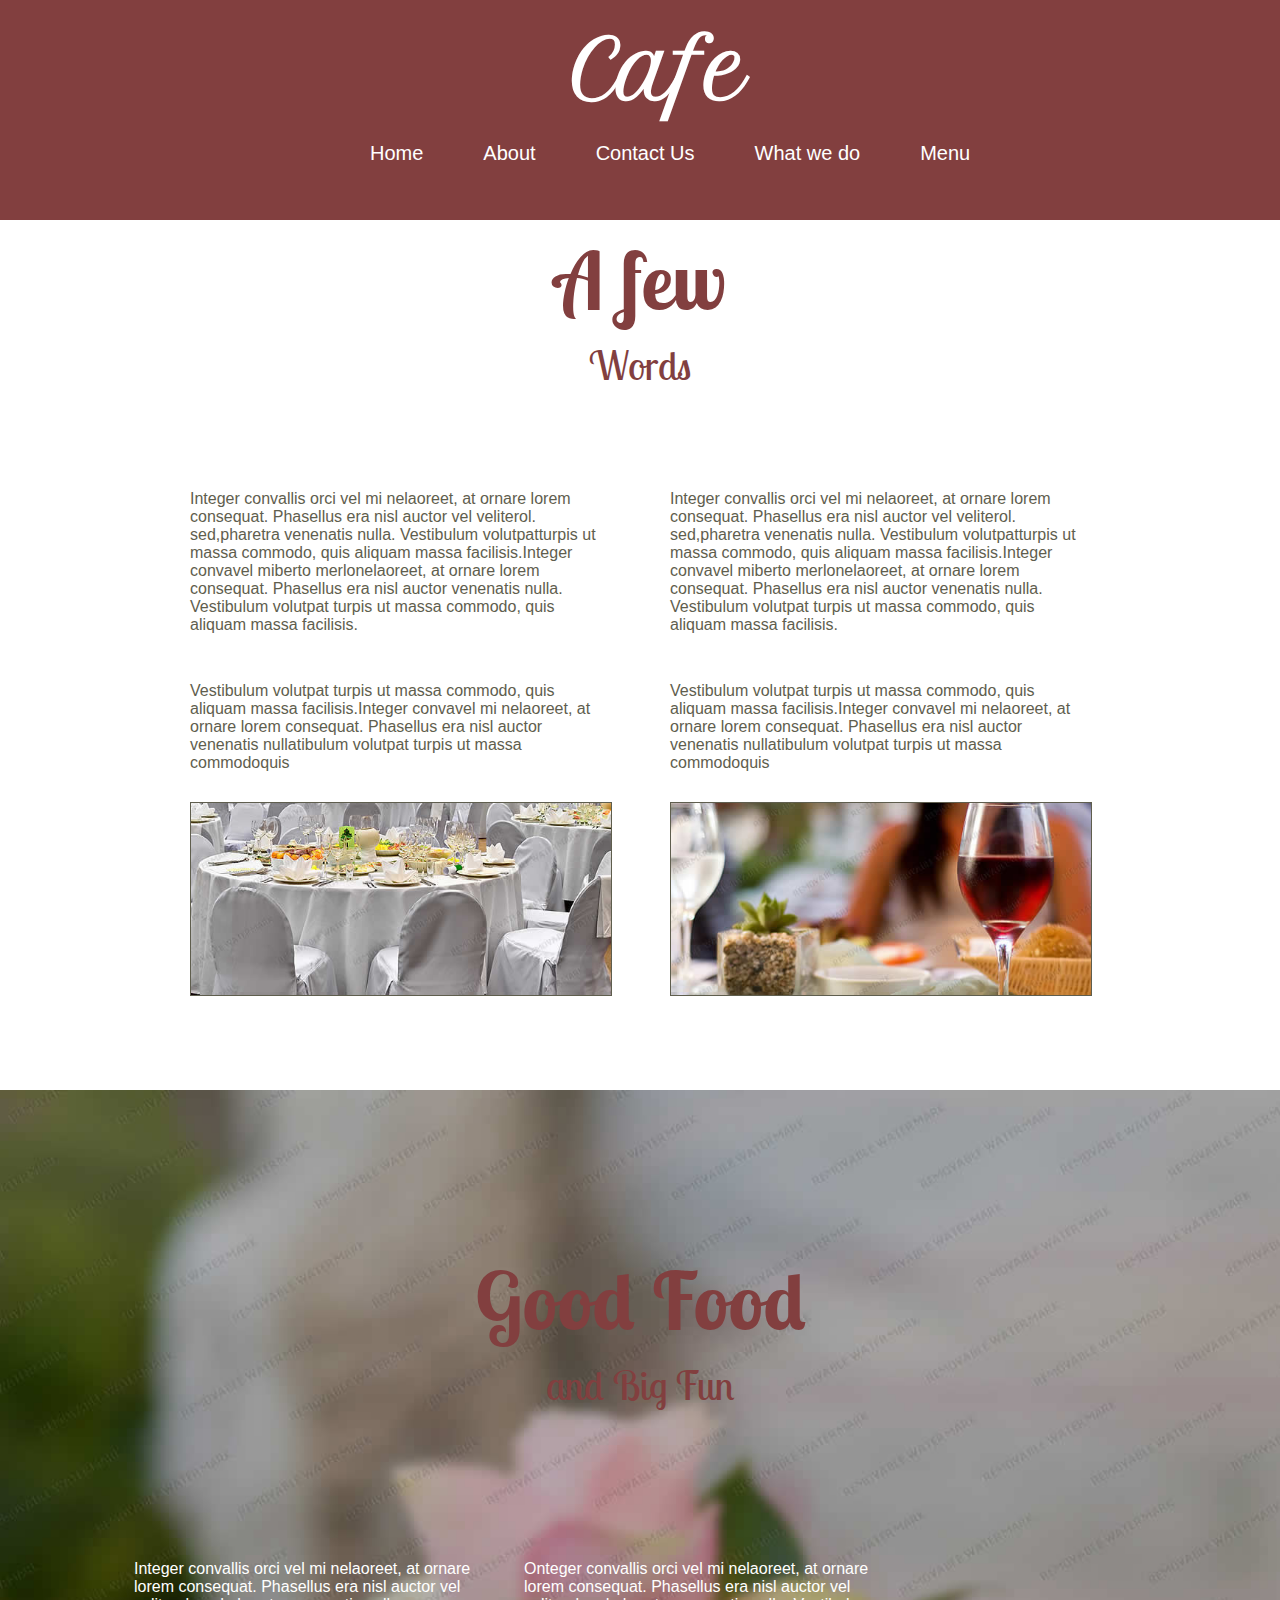
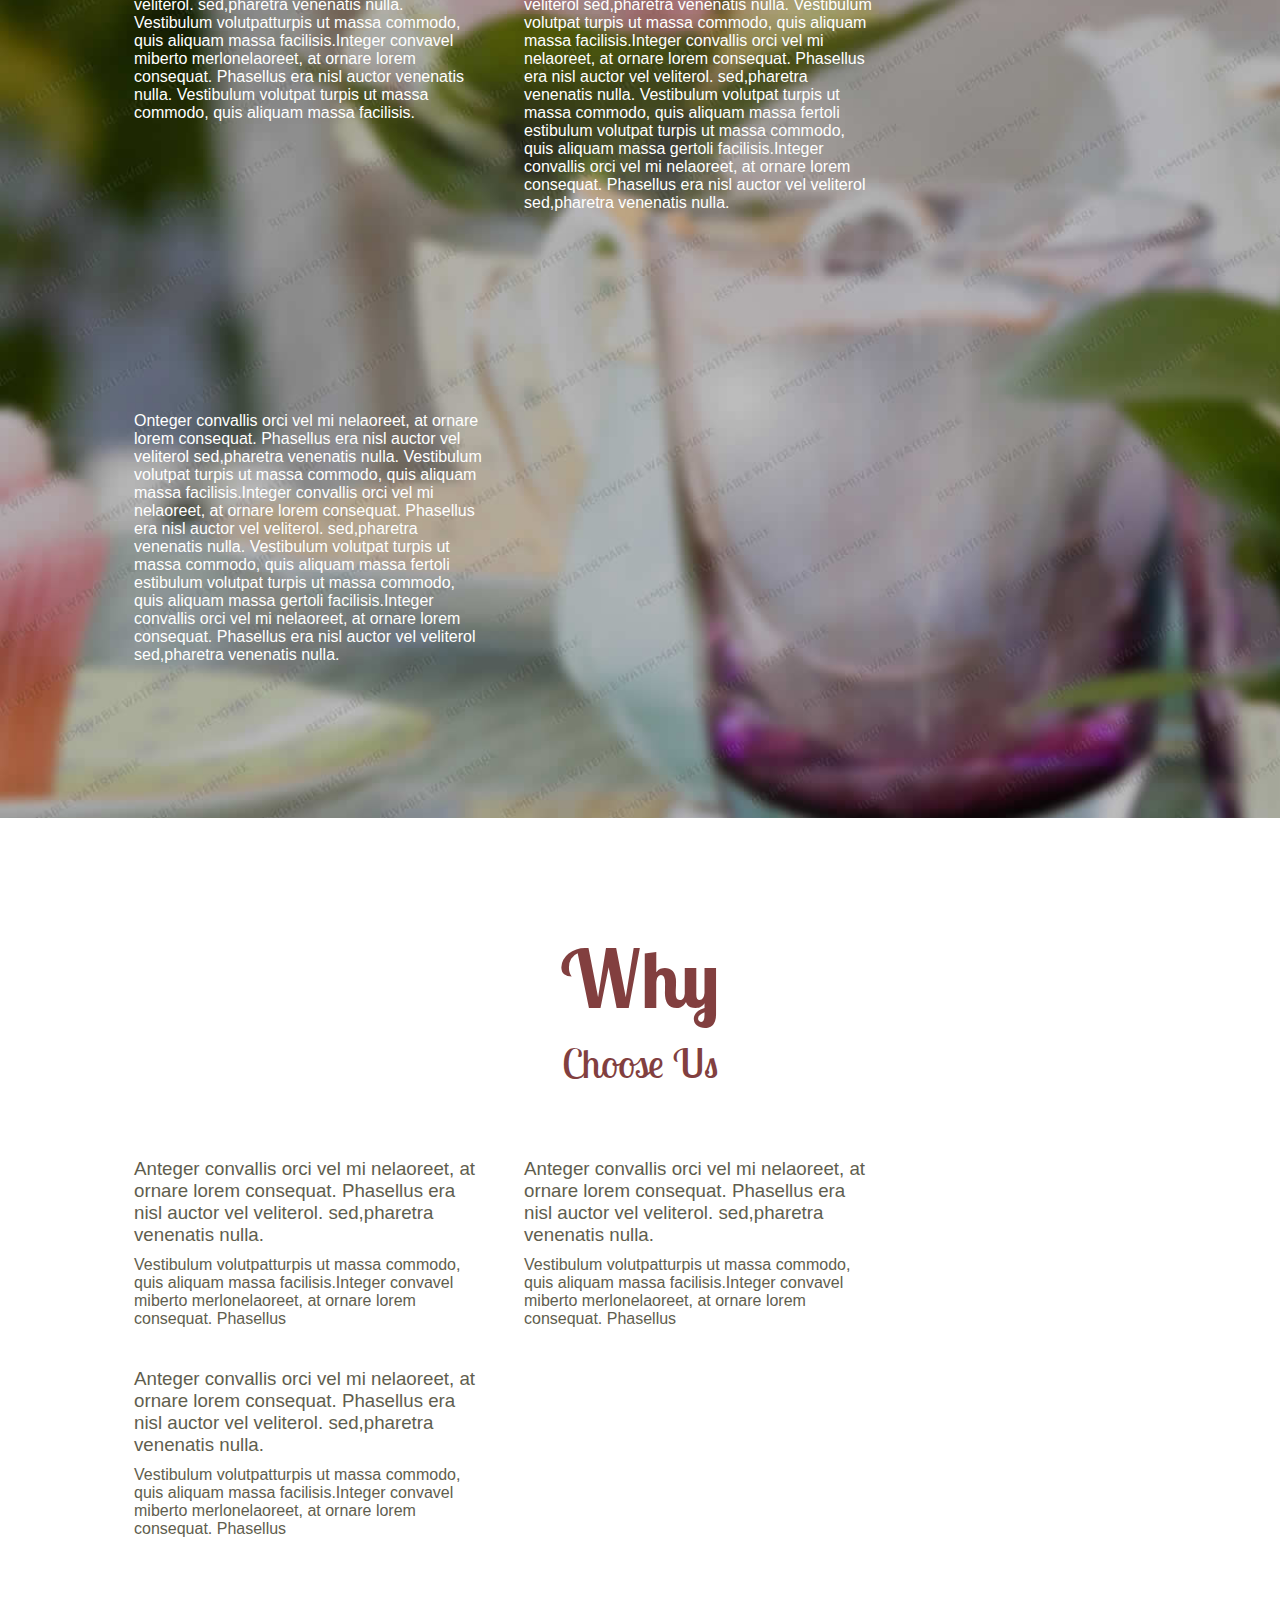
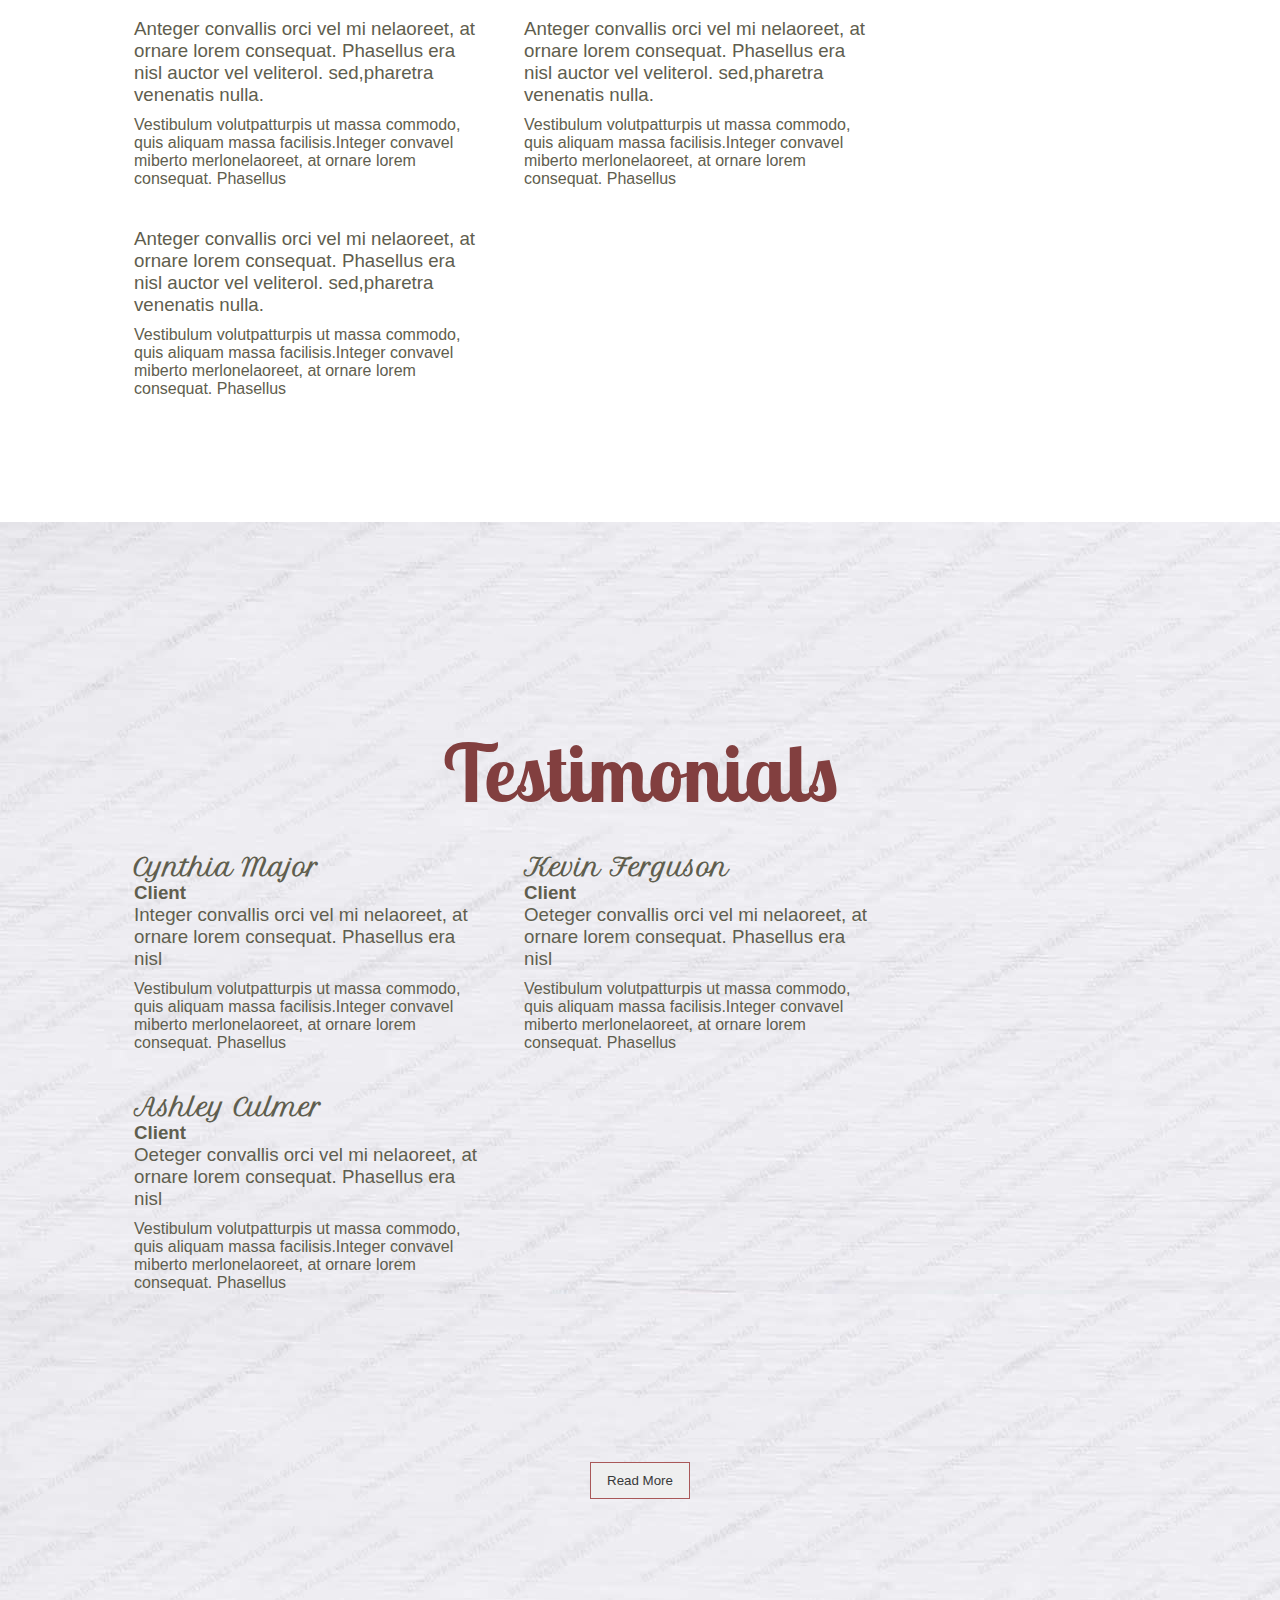
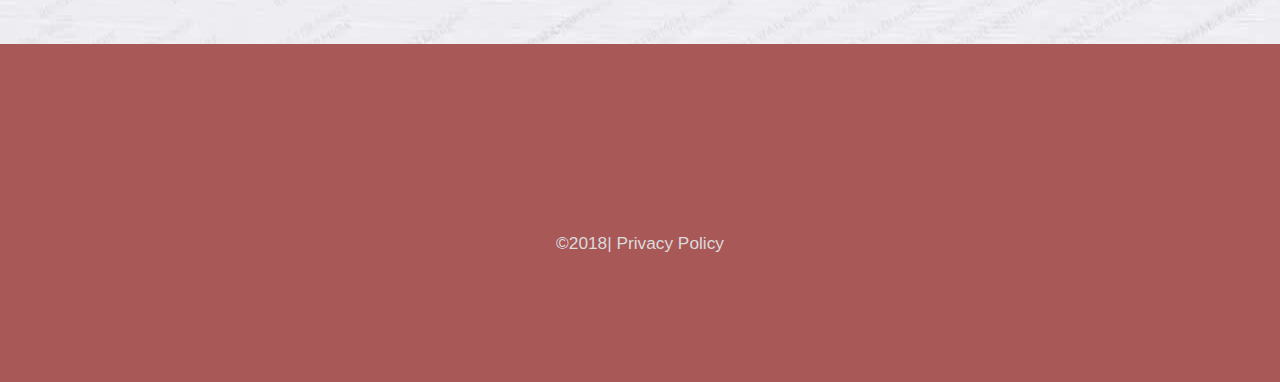
==== about.html @ cafb9627 "first commit" ====
<!DOCTYPE html>
			<html>
			<head>
				<title>About</title>
				<meta name="viewport" content="width=device-width, initial-scale-1.0">
				<link rel="stylesheet" type="text/css" href="style.css">
				<link rel="stylesheet" type="text/css" href="assets/css/about_style.css">
				<link href="https://fonts.googleapis.com/css?family=Lobster+Two" rel="stylesheet">
				<link href="https://fonts.googleapis.com/css?family=Petit+Formal+Script" rel="stylesheet">
				<link rel="stylesheet" href="https://use.fontawesome.com/releases/v5.0.12/css/all.css" integrity="sha384-G0fIWCsCzJIMAVNQPfjH08cyYaUtMwjJwqiRKxxE/rx96Uroj1BtIQ6MLJuheaO9" crossorigin="anonymous">
			</head>
			<body>
				<!-- Add header -->
	<header id="top_header">

		<div id="nav_position">
			<h1 id="logo">Cafe</h1>

	<!-- This nav bar displays when screen is 600px of less -->
	<div class="dropdown">
		<button class="dropbtn"> Menu </button>
		<div class="dropdown-content">
			<a href="index.html">Home</a>
			<a href="about.html">About</a>
			<a href="contact.html#">Contact Us</a>
		</div>
	</div>

	

	<!-- use nav bar when screen is at 900px and larger -->
				<div class="nav_menu">
					<div class="link_container">
					<a href="index.html">Home</a>
					<a href="about.html">About</a>
					<a href="contact.html#">Contact Us</a>
					<a href="what.html#">What we do</a>
					<a href="menu.html#">Menu</a>
					
					</div>
				</div>
			

		</div>

	


			
				
			</header>
				


	<section id="section">

		


			<div class="inner">

				<div id="content_1">

			<header class="header_style">
				<h1> <span>A few</span></h1> <h1>Words</h1>
			</header>

		<div class="card few_words">

			<p>Integer convallis orci vel mi nelaoreet, at ornare lorem consequat. Phasellus era nisl auctor vel veliterol. sed,pharetra venenatis nulla. Vestibulum volutpatturpis ut massa commodo, quis aliquam massa facilisis.Integer convavel miberto merlonelaoreet, at ornare lorem consequat. Phasellus era nisl auctor venenatis nulla. Vestibulum volutpat turpis ut massa commodo, quis aliquam massa facilisis.</p>
			<br>

			<p>Vestibulum volutpat turpis ut massa commodo, quis aliquam massa facilisis.Integer convavel mi nelaoreet, at ornare lorem consequat. Phasellus era nisl auctor venenatis nullatibulum volutpat turpis ut massa commodoquis</p>

			<img src="images/page-2_img01.jpg" class="img_about">
				

			</div>




			<div class="card few_words">
			<p>Integer convallis orci vel mi nelaoreet, at ornare lorem consequat. Phasellus era nisl auctor vel veliterol. sed,pharetra venenatis nulla. Vestibulum volutpatturpis ut massa commodo, quis aliquam massa facilisis.Integer convavel miberto merlonelaoreet, at ornare lorem consequat. Phasellus era nisl auctor venenatis nulla. Vestibulum volutpat turpis ut massa commodo, quis aliquam massa facilisis.</p>
			<br>
			<p>Vestibulum volutpat turpis ut massa commodo, quis aliquam massa facilisis.Integer convavel mi nelaoreet, at ornare lorem consequat. Phasellus era nisl auctor venenatis nullatibulum volutpat turpis ut massa commodoquis</p>

			<img src="images/page-2_img02.jpg" class="img_about">


			</div>
					


				</div>

			
					

			
				



			</div>





			</div>




		</section>


		<section id="section2">

			<div class="inner">

				<div class="good_food">




			 <header class="header_style">
				<h1> <span>Good Food</span></h1> <h1>and Big Fun</h1>
			</header>

			<div class="row">

				<div class="column">
					<p class="good_food_para">Integer convallis orci vel mi nelaoreet, at ornare lorem consequat. Phasellus era nisl auctor vel veliterol. sed,pharetra venenatis nulla. Vestibulum volutpatturpis ut massa commodo, quis aliquam massa facilisis.Integer convavel miberto merlonelaoreet, at ornare lorem consequat. Phasellus era nisl auctor venenatis nulla. Vestibulum volutpat turpis ut massa commodo, quis aliquam massa facilisis.</p>
				</div>

				<div class="column">
					<p class="good_food_para">Onteger convallis orci vel mi nelaoreet, at ornare lorem consequat. Phasellus era nisl auctor vel veliterol sed,pharetra venenatis nulla. Vestibulum volutpat turpis ut massa commodo, quis aliquam massa facilisis.Integer convallis orci vel mi nelaoreet, at ornare lorem consequat. Phasellus era nisl auctor vel veliterol. sed,pharetra venenatis nulla.

					Vestibulum volutpat turpis ut massa commodo, quis aliquam massa fertoli estibulum volutpat turpis ut massa commodo, quis aliquam massa gertoli facilisis.Integer convallis orci vel mi nelaoreet, at ornare lorem consequat. Phasellus era nisl auctor vel veliterol sed,pharetra venenatis nulla.</p>


				</div>


				<div class="column">
					<p class="good_food_para">Onteger convallis orci vel mi nelaoreet, at ornare lorem consequat. Phasellus era nisl auctor vel veliterol sed,pharetra venenatis nulla. Vestibulum volutpat turpis ut massa commodo, quis aliquam massa facilisis.Integer convallis orci vel mi nelaoreet, at ornare lorem consequat. Phasellus era nisl auctor vel veliterol. sed,pharetra venenatis nulla.

					Vestibulum volutpat turpis ut massa commodo, quis aliquam massa fertoli estibulum volutpat turpis ut massa commodo, quis aliquam massa gertoli facilisis.Integer convallis orci vel mi nelaoreet, at ornare lorem consequat. Phasellus era nisl auctor vel veliterol sed,pharetra venenatis nulla.</p>


				</div>

			</div>
			 </div>
			 	</div>
		</section>






		<section id="section3">

			<div class="inner">

				<div id="why_us">
			<header class="header_style" id="special">
				<h1> <span>Why</span></h1><h1>Choose Us</h1>
			</header>

			<div class="row">
					<div class="column">

							<h3 class="upper">Anteger convallis orci vel mi nelaoreet, at ornare lorem consequat. Phasellus era nisl auctor vel veliterol. sed,pharetra venenatis nulla.</h3>

							<p class="lower">Vestibulum volutpatturpis ut massa commodo, quis aliquam massa facilisis.Integer convavel miberto merlonelaoreet, at ornare lorem consequat. Phasellus</p>
					</div>

					<div class="column">

							<h3 class="upper">Anteger convallis orci vel mi nelaoreet, at ornare lorem consequat. Phasellus era nisl auctor vel veliterol. sed,pharetra venenatis nulla.</h3>

							<p class="lower">Vestibulum volutpatturpis ut massa commodo, quis aliquam massa facilisis.Integer convavel miberto merlonelaoreet, at ornare lorem consequat. Phasellus</p>
					</div>

					<div class="column">

							<h3 class="upper">Anteger convallis orci vel mi nelaoreet, at ornare lorem consequat. Phasellus era nisl auctor vel veliterol. sed,pharetra venenatis nulla.</h3>

							<p class="lower">Vestibulum volutpatturpis ut massa commodo, quis aliquam massa facilisis.Integer convavel miberto merlonelaoreet, at ornare lorem consequat. Phasellus</p>
					</div>


				<div class="row">
					<div class="column">

							<h3 class="upper">Anteger convallis orci vel mi nelaoreet, at ornare lorem consequat. Phasellus era nisl auctor vel veliterol. sed,pharetra venenatis nulla.</h3>

							<p class="lower">Vestibulum volutpatturpis ut massa commodo, quis aliquam massa facilisis.Integer convavel miberto merlonelaoreet, at ornare lorem consequat. Phasellus</p>
					</div>

					<div class="column">

							<h3 class="upper">Anteger convallis orci vel mi nelaoreet, at ornare lorem consequat. Phasellus era nisl auctor vel veliterol. sed,pharetra venenatis nulla.</h3>

							<p class="lower">Vestibulum volutpatturpis ut massa commodo, quis aliquam massa facilisis.Integer convavel miberto merlonelaoreet, at ornare lorem consequat. Phasellus</p>
					</div>


					<div class="column">

							<h3 class="upper">Anteger convallis orci vel mi nelaoreet, at ornare lorem consequat. Phasellus era nisl auctor vel veliterol. sed,pharetra venenatis nulla.</h3>

							<p class="lower">Vestibulum volutpatturpis ut massa commodo, quis aliquam massa facilisis.Integer convavel miberto merlonelaoreet, at ornare lorem consequat. Phasellus</p>
					</div>
					</div>

					

					



			</div>
					


			</div>
				


			</div>

			
			

		</section>


		<section id="section4">

			<div class="inner">
				

					

			<div class="row">

				<div class="Testimonials">
					<header class="header_style">
				<h1> <span>Testimonials</span></h1>
			</header>

				<div class="column">

					<header>
							<h2 class="customer_name">Cynthia Major</h2>
							<h3 class="client">Client</h3>
						</header>

							<h3 class="upper">Integer convallis orci vel mi nelaoreet, at ornare lorem consequat. Phasellus era nisl</h3>

							<p class="lower">Vestibulum volutpatturpis ut massa commodo, quis aliquam massa facilisis.Integer convavel miberto merlonelaoreet, at ornare lorem consequat. Phasellus</p>
					</div>

					<div class="column">

						<header>
							<h2 class="customer_name">Kevin Ferguson</h2>
							<h3 class="client">Client</h3>
						</header>

						<h3 class="upper">Oeteger convallis orci vel mi nelaoreet, at ornare lorem consequat. Phasellus era nisl</h3>
							

							<p class="lower">Vestibulum volutpatturpis ut massa commodo, quis aliquam massa facilisis.Integer convavel miberto merlonelaoreet, at ornare lorem consequat. Phasellus</p>
					</div>


					<div class="column">

						<header>
							<h2 class="customer_name">Ashley Culmer</h2>
							<h3 class="client">Client</h3>
						</header>

						<h3 class="upper">Oeteger convallis orci vel mi nelaoreet, at ornare lorem consequat. Phasellus era nisl</h3>
							

							<p class="lower">Vestibulum volutpatturpis ut massa commodo, quis aliquam massa facilisis.Integer convavel miberto merlonelaoreet, at ornare lorem consequat. Phasellus</p>
					</div>


					
					


			</div>







				</div>




				<button>Read More</button>

			</div>
				
				



		</section>



<footer id="footer">
<div id="social_media">
	<ul>
		<li><i class="fab fa-twitter"></i></li>
		<li><i class="fab fa-facebook-f"></i></li>
		<li><i class="fab fa-instagram"></i></li>
	</ul>
</div>




<div id="copywright">
		<p> &copy;2018| Privacy Policy</p>
</div>



</footer>
				



			</body>
			</html>
---- style.css ----
/*NOTE THIS WEBSITE WAS DESIGNED FOR "MOBILE FIRST"*/



/*WEBSITE IS AT FULL WIDTH*/
body{
	margin:0;
}

#showcase_slider{
	min-height: 450px;
	text-align: center;
	background-image: url('images/slide01.jpg');
	background-position:center;
	background-size: cover;
}
#showcase-slider .bg-img{
	/*position: absolute;*/
	/*background-image: url('images/slide01.jpg');
	background-position:center;
	background-repeat: no-repeat;
	background-size: cover;
	width:100%;
	height:450px;
	z-index:-1;
	opacity: 0.4;*/
}


.showcase-header{
	padding-bottom: 0;
}

.showcase-header h1{
	color:white;
	font-size: 9em;
	/*margin-top:100px;*/
	z-index: 0;
}

/*Navigation bar*/
.navbar{
	display: none;
overflow: hidden;
background-color: #333;
position:fixed;
top:0;
width:100%;
}

.navbar a{
float:left;
display:block;
padding:12px 30px;
color:white;
text-decoration: none;
font-family: Arial, Helvetica, sans-serif;
}

.navbar a:hover{
color:black;
background-color: white;
}

.link_container{
	margin:0 auto;
	width:80%;
	text-align:center;
	padding: 0 25%;
	/*I am not sure why the padding above works but it does :/*/
}


		 /*The container <div> - needed to position the dropdown content*/
		 .dropdown{
		 	position:relative;
		 	display:inline-block;
		 	/*width:100%;*/
		 }
		 .dropbtn{
		 	background-color: #4CAF50
		 	color:white;
		 	width:160px;
		 	padding:16px;
		 	font-size: 16px;
		 	border:none;
		 	border-radius: 5px;
		 	/*width:75%;*/
		 	position:relative;
		 }
		

		 /*Dropwdown Content (Hidden by Default)*/
		 .dropdown-content{
		 	display: none;
		 	position: absolute;
		 	background-color: #f1f1f1;
		 	min-width: 160px;
		 	/*width:50%;*/
		 	box-shadow: 0px 8px 16px 0px rgba(0,0,0,0.2);
		 	z-index: 1;
		 }
		 /*Links inside the dropdown*/
		 .dropdown-content a{
		 	color:black;
		 	padding: 12px 16px;
		 	text-decoration:none;
		 	display:block;
		 	border-radius: 5px;
		 }

		 /*Change color of dropdown links on hover*/
		 .dropdown-content a:hover {
		 	background-color: #ddd;
		 	border-radius: 5px;
		 }
		 /*Shown the dropdown menu on hover*/
		 .dropdown:hover .dropdown-content{
		 	display:block;
		 	border-radius: 5px;
		 }

		 /*Change the background color of the dropdown button wehn the content is shown*/
		 .dropdown:hover .dropbtn{
		 	background-color: #333;
		 	color:white;
		 }

		 .dropbtn:hover{
		 	border-radius: 5px;
		 }
		 .nav_menu{
		 	/*display: none;*/
		 }









#content{
	font-family: Arial, Helvetica, sans-serif;
	color:#5f5e4e;
}


.inner{
	margin:0 auto;
	width:80%;
	text-align: center;
}

.card{
	width: 420px;
	/*height:auto;*/
}

.card p {
	width:100%;
	text-align: center;
	color:#5f5e4e;
}

.card img{
	width:100%;
	border: 1px solid #5f5e4e;
	padding:0;
}

.page_breaker hr {
	font-family: Arial, Helvetica, sans-serif;

}

.card-content{
	padding:30px;
}



.header_style{
	text-align: center;
	font-family: 'Lobster Two', cursive;
	padding-top: 100px;

}
.header_style span,h1{
	color:#823f3f;
	/*padding:5;*/
}

.header_style span{
	font-weight: 700;
	font-size: 80px;
	padding-top: 30px;
	padding-bottom: 30px;
}

.header_style h1{
	font-size: 40px;
	font-weight: 150;

}

.para1{
	font-family: Arial, Helvetica, sans-serif;
}
.images{
	display: inline-block;
    /*padding-left: 17.333px;*/
    /*padding-top: 17.333px;*/
    width: 300px; 
    height:200px;
    margin:0;
}
div.gallery img {
    float: left;
    width: 100%;
    height: 100%;
    margin: 0;
}
.gallery{
	margin: 0;
}




#experience{
	margin:0;
	text-align: center;
	background-color: red;
	background: url('images/parallax01.jpg');
	/*background-position: center;*/
	background-size: cover;
	height: 641px;
	/*width: 100%;*/
}
#experience, h1 ,p{
	margin:0;
}
#experience ,span, h1{
	/*padding: 10px;*/
}
#experience p{
	padding-left: 90px;
	padding-right: 90px;
	padding-top: 50px;
}
.special{
	color:white;
}
.link ,a{
	padding-top: 20px;
	text-decoration: none;
	font-size: 20px;
	color:#5f5e4e;
}
.link:hover{
	text-decoration: underline;
}





#staff{
	/*text-align: left;*/
	background-color: #a95858;
	color:white;
}

#staff p{
	color:white;
	padding-bottom: 80px;
	text-align: left;
}

.staff{
	text-align: left;
}

.header_style ,.stff{
	color: white;
}
.name{
	font-family: 'Lobster Two', cursive;
	font-size: 25px;
}





/*Reservations*/

#reservation h3{
	font-weight: 100;
	margin:0;
}

.address{
	padding: 10px;
	margin:30px;
}

.info{
	padding-top: 40px;
	font-size: 15px;
}


#phone{
	font-weight: 100;
	font-size: 50px;
	padding-bottom: 20px;
	margin-bottom: 20px;
	color:#5f5e4e;
}








/*Footer at the bottom of page*/
#footer{
	/*bottom:0;*/
	margin-top: -5px;
	height:200px;
	/*width:100%;*/
	background:#a95858;
	text-align: center;
	padding-top:69px;
	padding-bottom: 69px;
}

#social_media{
	/*display: block;*/
	margin: 40px 20px;
	/*float: left;*/
}
 ul{
 	/*padding-left: 100px;*/
 	/*width:100%;*/
 	/*margin: 0px auto;*/
	/*float:center;*/
	height:20px;
}

ul{
	/*text-align: center;*/
	/*float:left;*/
	list-style: none;
	display:inline-block;
	
}

li{
	display: inline;
}

i{
	font-size: 40px;
	margin:10px;
	color:#dbdbdb;
}

i:hover{
	color:white;
}



#copywright{
	margin: 40px 20px;
	font-size: 1.08em;
	color:#dbdbdb;
}

/*WEBSITE IS AT A MIN WIDTH OF 800PX*/
@media(min-width: 800px){
	*{
		margin:0;
	}

	.navbar{
		/*display:none;*/
		/*This is temporary. Use Jquery to make a responsive nav bar*/
	}
	#welcome_cnt{
		display: inline-block;
	}
	.welcome{
		float:left;
		margin:40px;
	}
	#employee_info{
		display:inline-block;
	}
	.employee{
		float:left;
		margin:20px;
		width:350px;
	}
	.employee img{
		width:300px;
		height:300px;
		margin: 0;
	}
	.name{
		margin:0;
	}
	.employee h3{
		margin:0;
	}

	


}


@media(min-width:899px){
	.dropdown{
		display: none;
	}
}

@media(min-width: 900px){
	body{
		/*background-color: red;*/
	}
	.welcome{
		float:center;
		margin:40px;
	}

.inner{
	margin:0 auto;
	width:90%;
	text-align: center;
}

#showcase_slider{
	min-height: 700px;
	text-align: center;
	background-image: url('images/slide01.jpg');
	background-position:center;
	background-size: cover;

}

.showcase-header{
	padding-top: 100px;
	padding-bottom: 0;
	font-size: 1.90em;
}

.navbar{
		display: inline-block;
	}


}
---- assets/css/about_style.css ----
body{
	margin:0;
	padding:0;
	font-family: Arial, Helvetica, sans-serif;
}

#top_header{
	min-height: 200px;
	position: fixed;
	width:100%;
	top:0;
}

#logo{
	color:white;
	font-size: 5em;
	font-family: 'Petit Formal Script', cursive;
	font-weight: 500px;
}

/*Nav bar*/

 /*Dropdown Button*/

		 .dropbtn{
		 	background-color: #4CAF50
		 	color:white;
		 	padding:16px;
		 	font-size: 16px;
		 	border:none;
		 	border-radius: 5px;
		 	width:75%;
		 	position:relative;
		 }


		 /*The container <div> - needed to position the dropdown content*/

		 .dropdown{
		 	position:relative;
		 	display:inline-block;
		 	width:25%;
		 }

		 /*Dropwdown Content (Hidden by Default)*/

		 .dropdown-content{
		 	display: none;
		 	position: absolute;
		 	background-color: #f1f1f1;
		 	min-width: 160px;
		 	/*width:50%;*/
		 	box-shadow: 0px 8px 16px 0px rgba(0,0,0,0.2);
		 	z-index: 1;
		 }
		 /*Links inside the dropdown*/

		 .dropdown-content a{
		 	color:black;
		 	padding: 12px 16px;
		 	text-decoration:none;
		 	display:block;
		 }

		 /*Change color of dropdown links on hover*/

		 .dropdown-content a:hover {
		 	background-color: #ddd;
		 }


		 /*Shown the dropdown menu on hover*/
		 .dropdown:hover .dropdown-content{
		 	display:block;
		 }

		 /*Change the background color of the dropdown button wehn the content is shown*/

		 .dropdown:hover .dropbtn{
		 	background-color: #333;
		 	color:white;
		 }


		 .nav_menu{
		 	display: none;
		 }



header h1{
	margin-top: 10px;
	margin-bottom: 10px;
}

.few_words p{
	text-align:left;
	font-size:1.0em;
	margin-bottom: 30px;
}

.few_words{
	float: center;
	padding: 10px;
	margin:5px;

}

.img_about{
	border:0;
}

#top_header{
	background-color: #823f3f;
	padding:10px 20px;
	text-align: center;
}


#section{
	margin-top: 120px;
}

#section2{
	/*padding:20px 5px;*/
	text-align:center;
	background-image: url("../../images/parallax02.jpg");
	background-size: cover;
	height:1100px;
	width:100%;
	/*background-color: blue;*/
	margin-top:150px;
	margin-bottom: 0
}

.good_food{
	margin:0;
	padding:20px 5px;
	/*background-image: url('images/parallax02.jpg');*/
	/*background-color: red;*/
	height:100%;
	/*width:100%;*/

}

.good_food_para{
	color:white;
}

.row{
	margin-top:40px;
}

/*.row{
	display:inline-block;
	float:center;
	height:60%;
	margin-top: 50px;
}

.column{
	width:300px;
	text-align: left;
	font-size:.9em;
	float:left;
	padding: 4px 2%;
}

.column p{
	color:white;
	text-align: left;
	float:center;
}*/

.column{
	margin: 40px;
	text-align: left;
}



/*Section3*/
#section3{
	height:1500px;
}

#special{
	padding-top:0;
}

#why_us{
	height:100%;
	color:#5f5e4e;
	font-size: 1em;
	text-align: left;
	color:#5f5e4e;
}

h3.upper{
	color:#5f5e4e;
	font-weight:500;
}

p.lower{
	color:#5f5e4e;
	margin-top: 10px;
}


/*Section4*/
#section4{
	background-image: url("../../images/parallax03.jpg");
	height:1300px;
}


.customer_name{
	color:#5F5E4E;
	font-family: 'Petit Formal Script', cursive;
}

.client{
	color:#5F5E4E;
}



button{
	margin: 10px 5px;
	background-color: none;
	padding: 10px 16px;
	border: 1px solid #a95858;
	color:#38393a;
}

button:hover{
	color:white;
	background-color: #a95858;
}







/* Extra small devices (phones, 600px and down) */
@media only screen and (max-width: 600px) {...} 



/* Small devices (portrait tablets and large phones, 600px and up) */
@media only screen and (min-width: 600px) {
	#content_1{
		display:inline-block;
	}
	.few_words{
		float:left;
	}

	.row{
		display:inline-block;
	}

	.column{
		float:left;
		margin:5px 20px;
		width:400px;
		text-align: left;
	}


} 

/* Medium devices (landscape tablets, 768px and up) */
@media only screen and (min-width: 760px) {

	#content_1{
		display:inline-block;
	}
	.few_words{
		float:left;
		margin: 80px 20px;
	}

	.row{
		display:inline-block;
	}

	.column{
		float:left;
		margin:20px 10px;
		width:400px;
		text-align: left;
	}

	body{
		/*display: none;*/
	}


		.good_food{
			padding:50px;
		}

		#why_us{
			padding:50px;

		}

		.Testimonials{
			padding:50px;
		}

	#section2{
		height:auto;
		margin:auto;
	}
	#section3{
		height:auto;
		margin:auto;
	}

	#section4{
		height:auto;
		margin:auto;
	}


}


/*Dropdown Nav bar is hidden*/
@media only screen and (min-width: 930px) {
	.dropdown{
		display:none;
	}

	/*Display traditional nav bar*/

	.nav_menu{
		display: inline-block;
	}

.nav_menu{
overflow: hidden;
background-color: #823f3f;
bottom:0;
width:100%;
/*margin-top: 80px;*/
}

.nav_menu a{
float:left;
display:block;
padding:12px 30px;
color:white;
text-decoration: none;
font-family: Arial, Helvetica, sans-serif;
}

.nav_menu a:hover{
color:#333;
/*background-color: white;*/
}

.link_container{
	margin:0 auto;
	width:80%;
	text-align:center;
	padding: 0 25%;
	/*I am not sure why the padding above works but it does :/*/
}
} 



/* Large devices (laptops/desktops, 992px and up) */
@media only screen and (min-width: 992px) {...} 

/* Extra large devices (large laptops and desktops, 1200px and up) */
@media only screen and (min-width: 1200px) {

	#content_1{
		display:inline-block;
	}
	.few_words{
		float:left;
	}

	.row{
		display:inline-block;
	}

	.column{
		float:left;
		margin:20px 20px;
		width: 350px;
		text-align:left;
	}

	body{
		/*display: none;*/
	}


		.good_food{
			padding:50px;
		}

		.good_food_para{
			margin: 80px 0;
		}

		#why_us{
			padding:100px 50px;

		}

		.Testimonials{
			padding:50px;
		}

	#section2{
		height:auto;
		margin:auto;
	}
	#section3{
		height:auto;
		margin:auto;
	}

	#section4{
		height:auto;
		margin:auto;
	}

button{
	margin: 150px 0;
}

.Testimonial h1{
	margin: 30px 0;
}


}
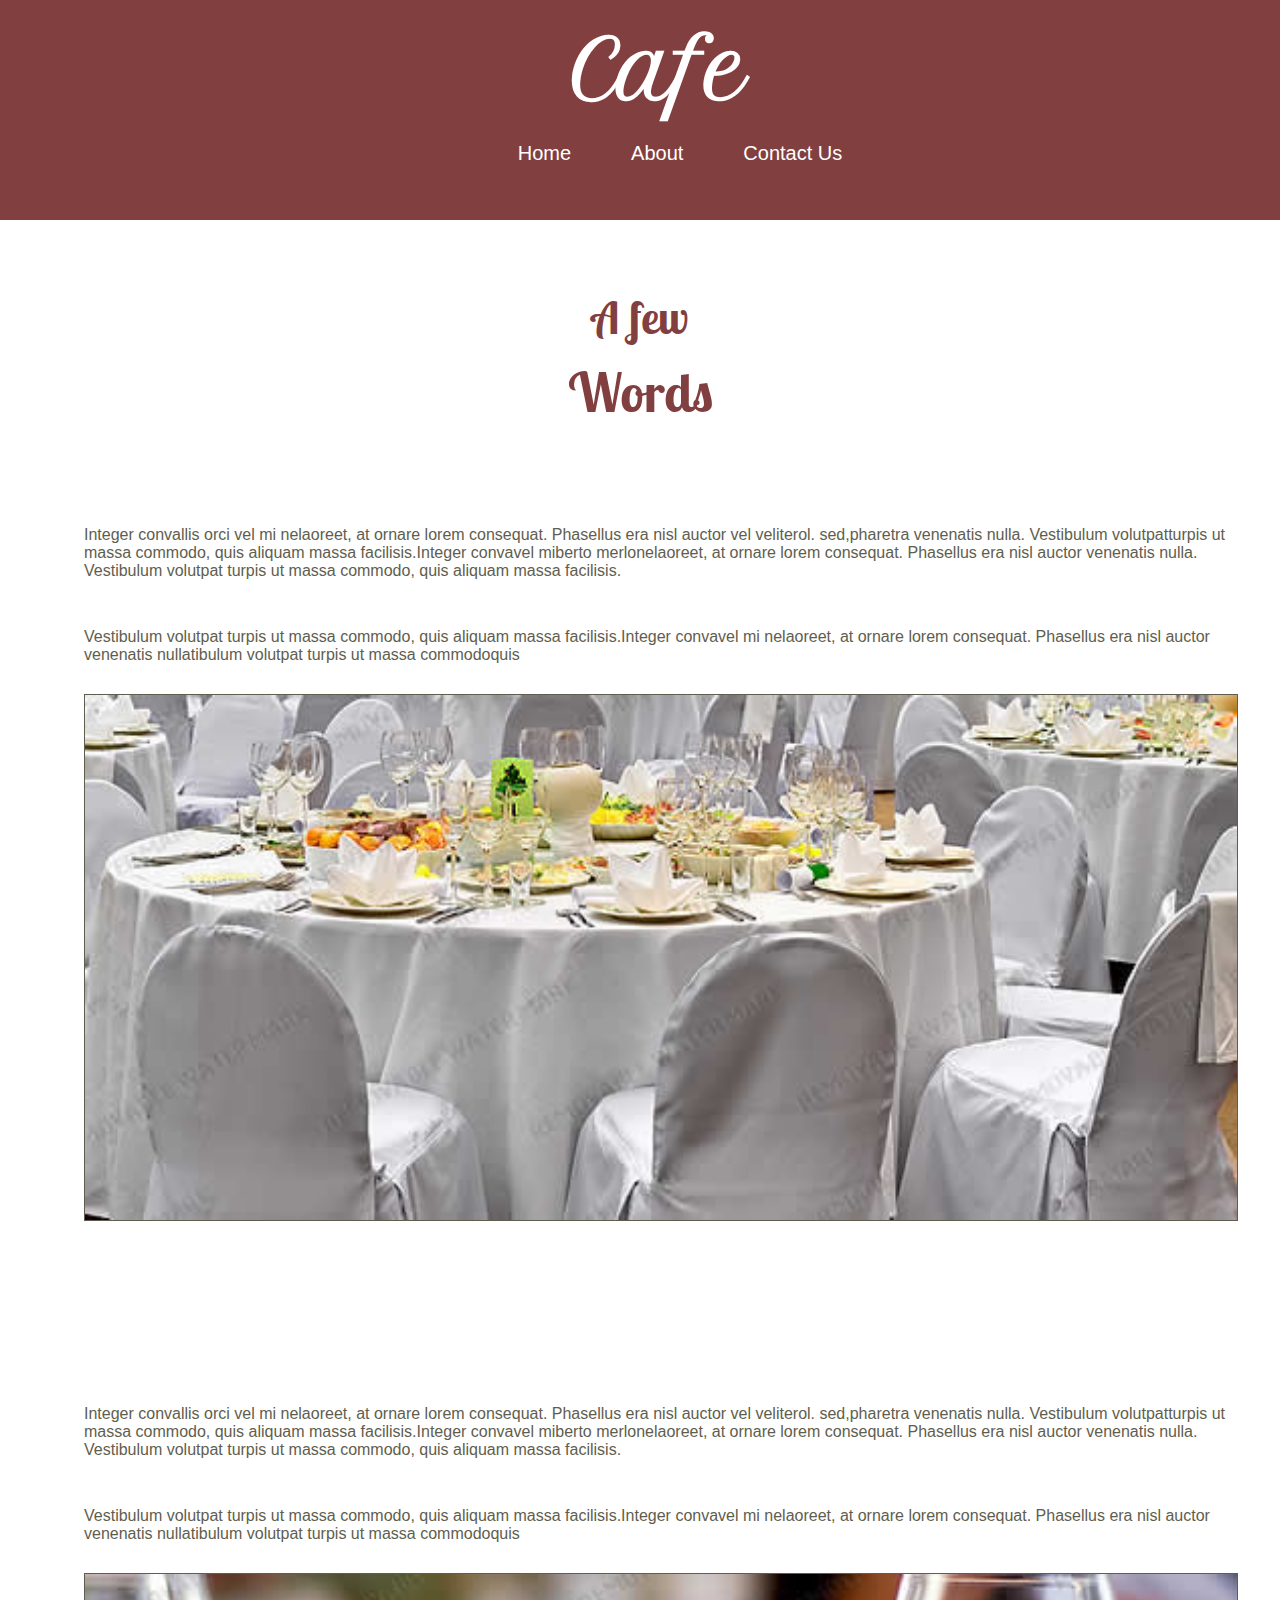
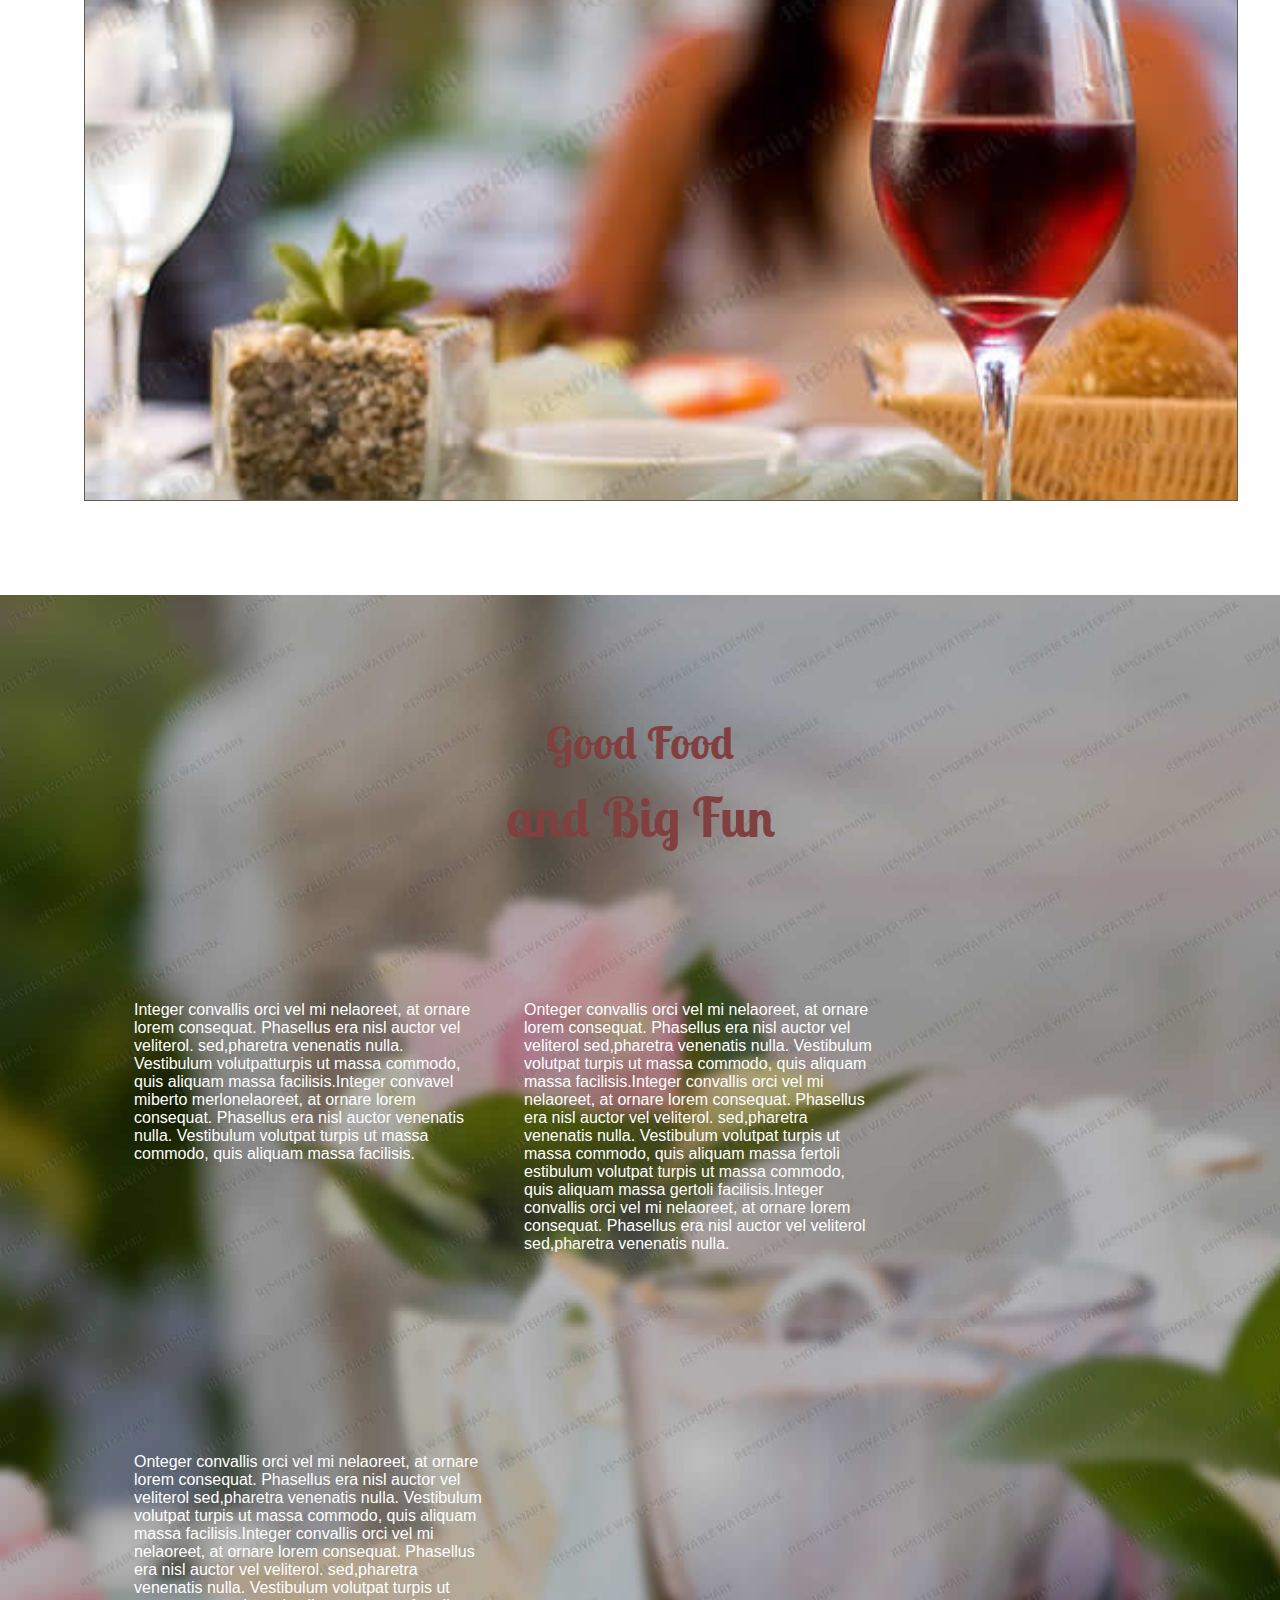
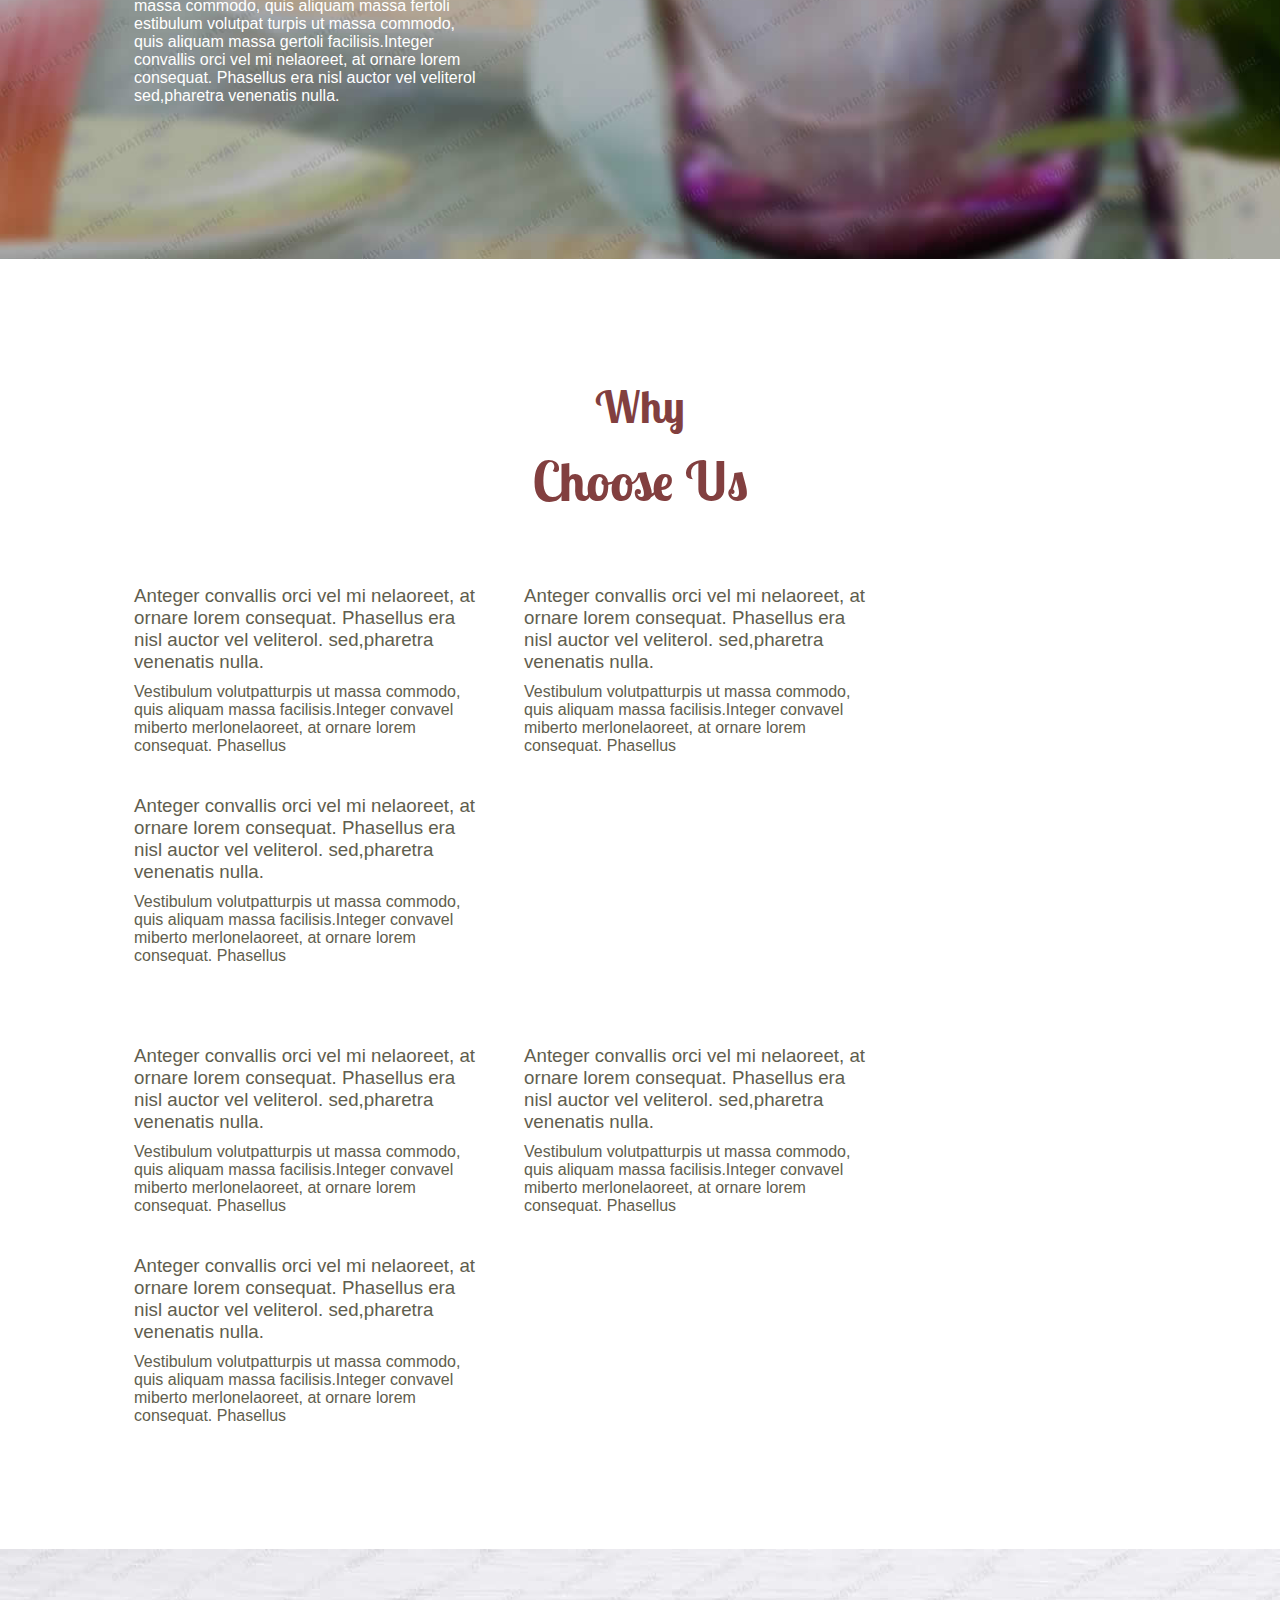
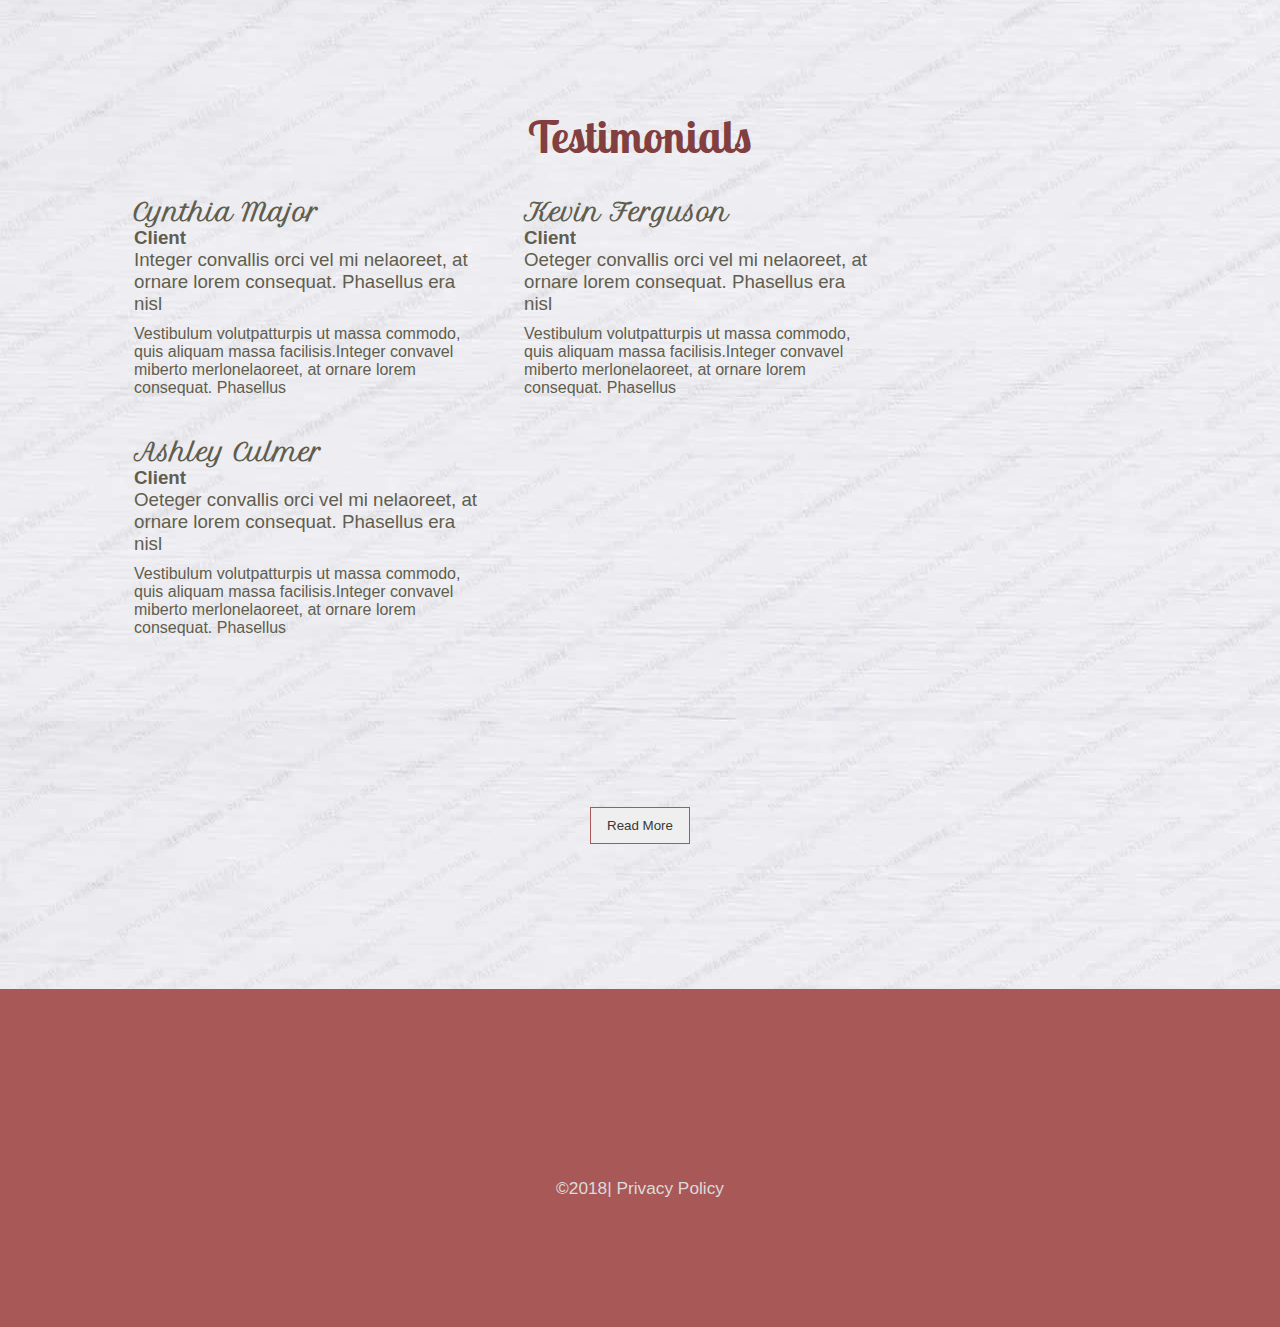
==== commit b6050931: "i" ====
--- a/about.html
+++ b/about.html
@@ -31,12 +31,13 @@
 	<!-- use nav bar when screen is at 900px and larger -->
 				<div class="nav_menu">
 					<div class="link_container">
-					<a href="index.html">Home</a>
-					<a href="about.html">About</a>
-					<a href="contact.html#">Contact Us</a>
-					<a href="what.html#">What we do</a>
-					<a href="menu.html#">Menu</a>
-					
+						<ul>
+							<li><a href="index.html">Home</a></li>
+						<li><a href="about.html">About</a></li>
+						<li><a href="contact.html#">Contact Us</a></li>
+							
+						</ul>
+						
 					</div>
 				</div>
 			
--- a/style.css
+++ b/style.css
@@ -15,15 +15,6 @@
 	background-size: cover;
 }
 #showcase-slider .bg-img{
-	/*position: absolute;*/
-	/*background-image: url('images/slide01.jpg');
-	background-position:center;
-	background-repeat: no-repeat;
-	background-size: cover;
-	width:100%;
-	height:450px;
-	z-index:-1;
-	opacity: 0.4;*/
 }
 
 
@@ -34,13 +25,12 @@
 .showcase-header h1{
 	color:white;
 	font-size: 9em;
-	/*margin-top:100px;*/
 	z-index: 0;
 }
 
 /*Navigation bar*/
 .navbar{
-	display: none;
+display: none;
 overflow: hidden;
 background-color: #333;
 position:fixed;
@@ -62,13 +52,7 @@
 background-color: white;
 }
 
-.link_container{
-	margin:0 auto;
-	width:80%;
-	text-align:center;
-	padding: 0 25%;
-	/*I am not sure why the padding above works but it does :/*/
-}
+
 
 
 		 /*The container <div> - needed to position the dropdown content*/
@@ -149,13 +133,13 @@
 
 .inner{
 	margin:0 auto;
-	width:80%;
+	width:90%;
 	text-align: center;
 }
 
 .card{
-	width: 420px;
-	/*height:auto;*/
+	width: 300px;
+	margin:0 auto;
 }
 
 .card p {
@@ -172,19 +156,15 @@
 
 .page_breaker hr {
 	font-family: Arial, Helvetica, sans-serif;
-
 }
 
 .card-content{
-	padding:30px;
-}
-
-
-
+	padding:30px 0;
+}
 .header_style{
 	text-align: center;
 	font-family: 'Lobster Two', cursive;
-	padding-top: 100px;
+	padding-top: 50px;
 
 }
 .header_style span,h1{
@@ -194,24 +174,22 @@
 
 .header_style span{
 	font-weight: 700;
-	font-size: 80px;
+	font-size: 5vw;
+	font-size: 5vh;
 	padding-top: 30px;
 	padding-bottom: 30px;
 }
 
 .header_style h1{
-	font-size: 40px;
-	font-weight: 150;
-
-}
-
+	font-size: 4vw;
+	font-size: 6vh;
+
+}
 .para1{
 	font-family: Arial, Helvetica, sans-serif;
 }
 .images{
 	display: inline-block;
-    /*padding-left: 17.333px;*/
-    /*padding-top: 17.333px;*/
     width: 300px; 
     height:200px;
     margin:0;
@@ -223,21 +201,16 @@
     margin: 0;
 }
 .gallery{
-	margin: 0;
-}
-
-
-
-
+	margin:0;
+	width: 100%;
+}
 #experience{
 	margin:0;
 	text-align: center;
 	background-color: red;
 	background: url('images/parallax01.jpg');
-	/*background-position: center;*/
 	background-size: cover;
-	height: 641px;
-	/*width: 100%;*/
+	height: auto;
 }
 #experience, h1 ,p{
 	margin:0;
@@ -246,15 +219,13 @@
 	/*padding: 10px;*/
 }
 #experience p{
-	padding-left: 90px;
-	padding-right: 90px;
-	padding-top: 50px;
+	padding:40px 0;
 }
 .special{
 	color:white;
 }
 .link ,a{
-	padding-top: 20px;
+	padding:20px 0;
 	text-decoration: none;
 	font-size: 20px;
 	color:#5f5e4e;
@@ -263,16 +234,15 @@
 	text-decoration: underline;
 }
 
-
-
-
+.employee{
+	width:auto;
+}
 
 #staff{
-	/*text-align: left;*/
 	background-color: #a95858;
 	color:white;
-}
-
+	width: 100%;
+}
 #staff p{
 	color:white;
 	padding-bottom: 80px;
@@ -288,7 +258,7 @@
 }
 .name{
 	font-family: 'Lobster Two', cursive;
-	font-size: 25px;
+	font-size: 3vh;
 }
 
 
@@ -309,7 +279,7 @@
 
 .info{
 	padding-top: 40px;
-	font-size: 15px;
+	font-size: 2vh;
 }
 
 
@@ -320,11 +290,6 @@
 	margin-bottom: 20px;
 	color:#5f5e4e;
 }
-
-
-
-
-
 
 
 
@@ -383,6 +348,44 @@
 	color:#dbdbdb;
 }
 
+@media(min-width: 768px){
+	#welcome_cnt{
+		width: 100%;
+		display: grid;
+		grid-template-columns: 1fr 1fr;
+	}
+
+	.card.welcome{
+		margin:0 auto;
+	}
+
+
+
+
+	.info_wrapper{
+		width: 100%;
+		display: grid;
+		grid-template-columns: 1fr 1fr;
+		grid-auto-rows: auto;
+		column-gap: 1em;
+
+	}
+
+	.info_wrapper p{
+		margin:0 auto;
+		/*width: 400px;*/
+		width: 100%;
+	}
+
+	.para-box1{
+		grid-column: 1/2;
+	}
+	.para-box2{
+		grid-row:1/2;
+		grid-column: 2/3;
+	}
+}
+
 /*WEBSITE IS AT A MIN WIDTH OF 800PX*/
 @media(min-width: 800px){
 	*{
@@ -393,24 +396,18 @@
 		/*display:none;*/
 		/*This is temporary. Use Jquery to make a responsive nav bar*/
 	}
-	#welcome_cnt{
-		display: inline-block;
-	}
-	.welcome{
-		float:left;
-		margin:40px;
-	}
 	#employee_info{
 		display:inline-block;
 	}
 	.employee{
 		float:left;
-		margin:20px;
-		width:350px;
+		margin:0px 15px;
+		height: auto;
+		width:300px;
 	}
 	.employee img{
-		width:300px;
-		height:300px;
+		width:100%;
+		height:100%;
 		margin: 0;
 	}
 	.name{
@@ -419,10 +416,6 @@
 	.employee h3{
 		margin:0;
 	}
-
-	
-
-
 }
 
 
@@ -463,11 +456,17 @@
 }
 
 .navbar{
-		display: inline-block;
-	}
-
-
-}
-
-
-
+		display:block;
+	}
+
+.link_container{
+	height: 50px;
+	margin:0 auto;
+	width:80%;
+	text-align:center;
+}
+
+}
+
+
+
--- a/assets/css/about_style.css
+++ b/assets/css/about_style.css
@@ -39,7 +39,7 @@
 		 .dropdown{
 		 	position:relative;
 		 	display:inline-block;
-		 	width:25%;
+		 	width:160px;
 		 }
 
 		 /*Dropwdown Content (Hidden by Default)*/
@@ -92,6 +92,12 @@
 	margin-top: 10px;
 	margin-bottom: 10px;
 }
+.few_words{
+	float: center;
+	padding: 10px 0;
+	margin:5px 0;
+	width:100%;
+}
 
 .few_words p{
 	text-align:left;
@@ -99,12 +105,7 @@
 	margin-bottom: 30px;
 }
 
-.few_words{
-	float: center;
-	padding: 10px;
-	margin:5px;
-
-}
+
 
 .img_about{
 	border:0;
@@ -119,6 +120,7 @@
 
 #section{
 	margin-top: 120px;
+	padding-top: 100px;
 }
 
 #section2{
@@ -136,52 +138,30 @@
 .good_food{
 	margin:0;
 	padding:20px 5px;
-	/*background-image: url('images/parallax02.jpg');*/
-	/*background-color: red;*/
 	height:100%;
-	/*width:100%;*/
-
 }
 
 .good_food_para{
 	color:white;
 }
-
 .row{
 	margin-top:40px;
-}
-
-/*.row{
-	display:inline-block;
-	float:center;
-	height:60%;
-	margin-top: 50px;
-}
-
-.column{
-	width:300px;
-	text-align: left;
-	font-size:.9em;
-	float:left;
-	padding: 4px 2%;
-}
-
+	height:auto;
+	max-height: 
+}
 .column p{
 	color:white;
 	text-align: left;
 	float:center;
-}*/
+}
 
 .column{
 	margin: 40px;
 	text-align: left;
 }
-
-
-
 /*Section3*/
 #section3{
-	height:1500px;
+	height:auto;
 }
 
 #special{
@@ -189,7 +169,6 @@
 }
 
 #why_us{
-	height:100%;
 	color:#5f5e4e;
 	font-size: 1em;
 	text-align: left;
@@ -208,9 +187,11 @@
 
 
 /*Section4*/
+
+
 #section4{
 	background-image: url("../../images/parallax03.jpg");
-	height:1300px;
+	height:auto;
 }
 
 
@@ -274,7 +255,6 @@
 
 /* Medium devices (landscape tablets, 768px and up) */
 @media only screen and (min-width: 760px) {
-
 	#content_1{
 		display:inline-block;
 	}
@@ -331,16 +311,15 @@
 
 
 /*Dropdown Nav bar is hidden*/
-@media only screen and (min-width: 930px) {
+@media(min-width: 930px) {
 	.dropdown{
 		display:none;
 	}
 
 	/*Display traditional nav bar*/
-
-	.nav_menu{
-		display: inline-block;
-	}
+.nav_menu{
+display: inline-block;
+}
 
 .nav_menu{
 overflow: hidden;
@@ -366,10 +345,12 @@
 
 .link_container{
 	margin:0 auto;
-	width:80%;
 	text-align:center;
-	padding: 0 25%;
 	/*I am not sure why the padding above works but it does :/*/
+}
+
+.links_container li{
+	padding: 0 20px;
 }
 } 
 
@@ -439,6 +420,7 @@
 	margin: 150px 0;
 }
 
+
 .Testimonial h1{
 	margin: 30px 0;
 }
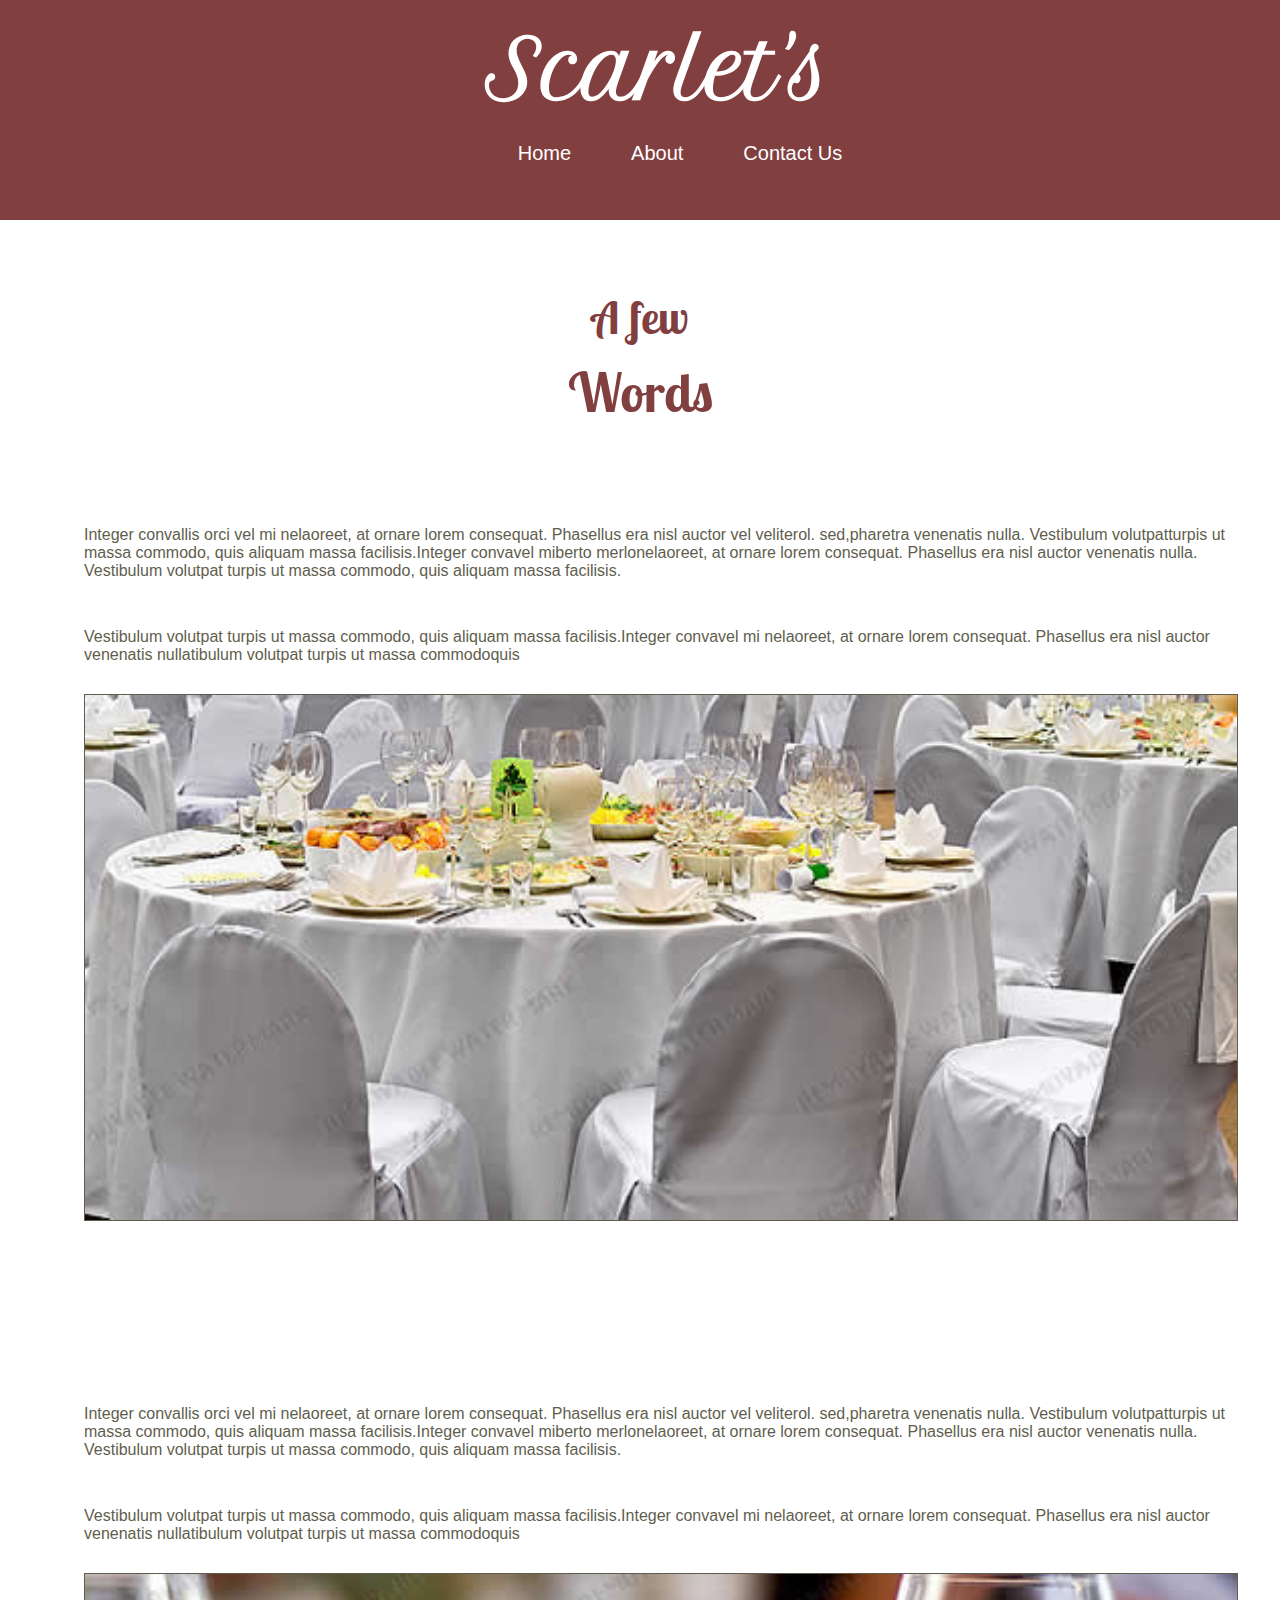
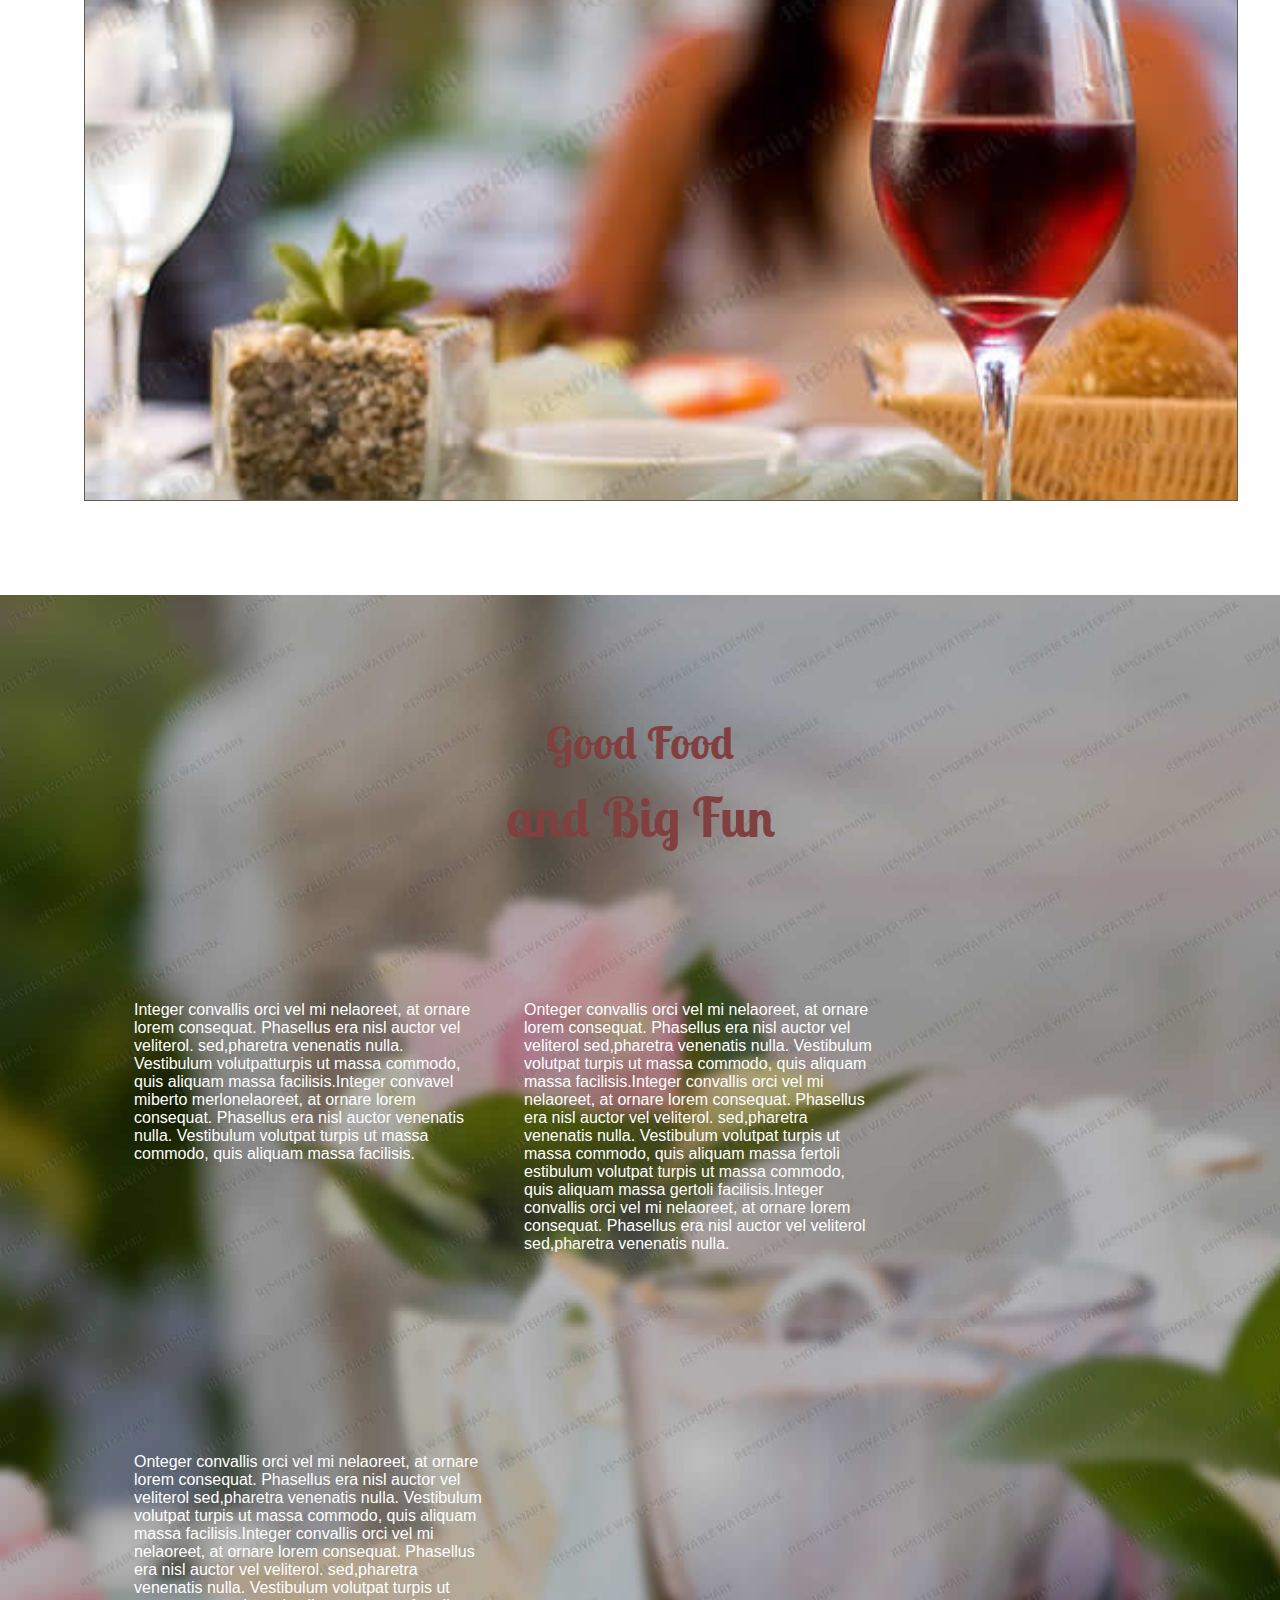
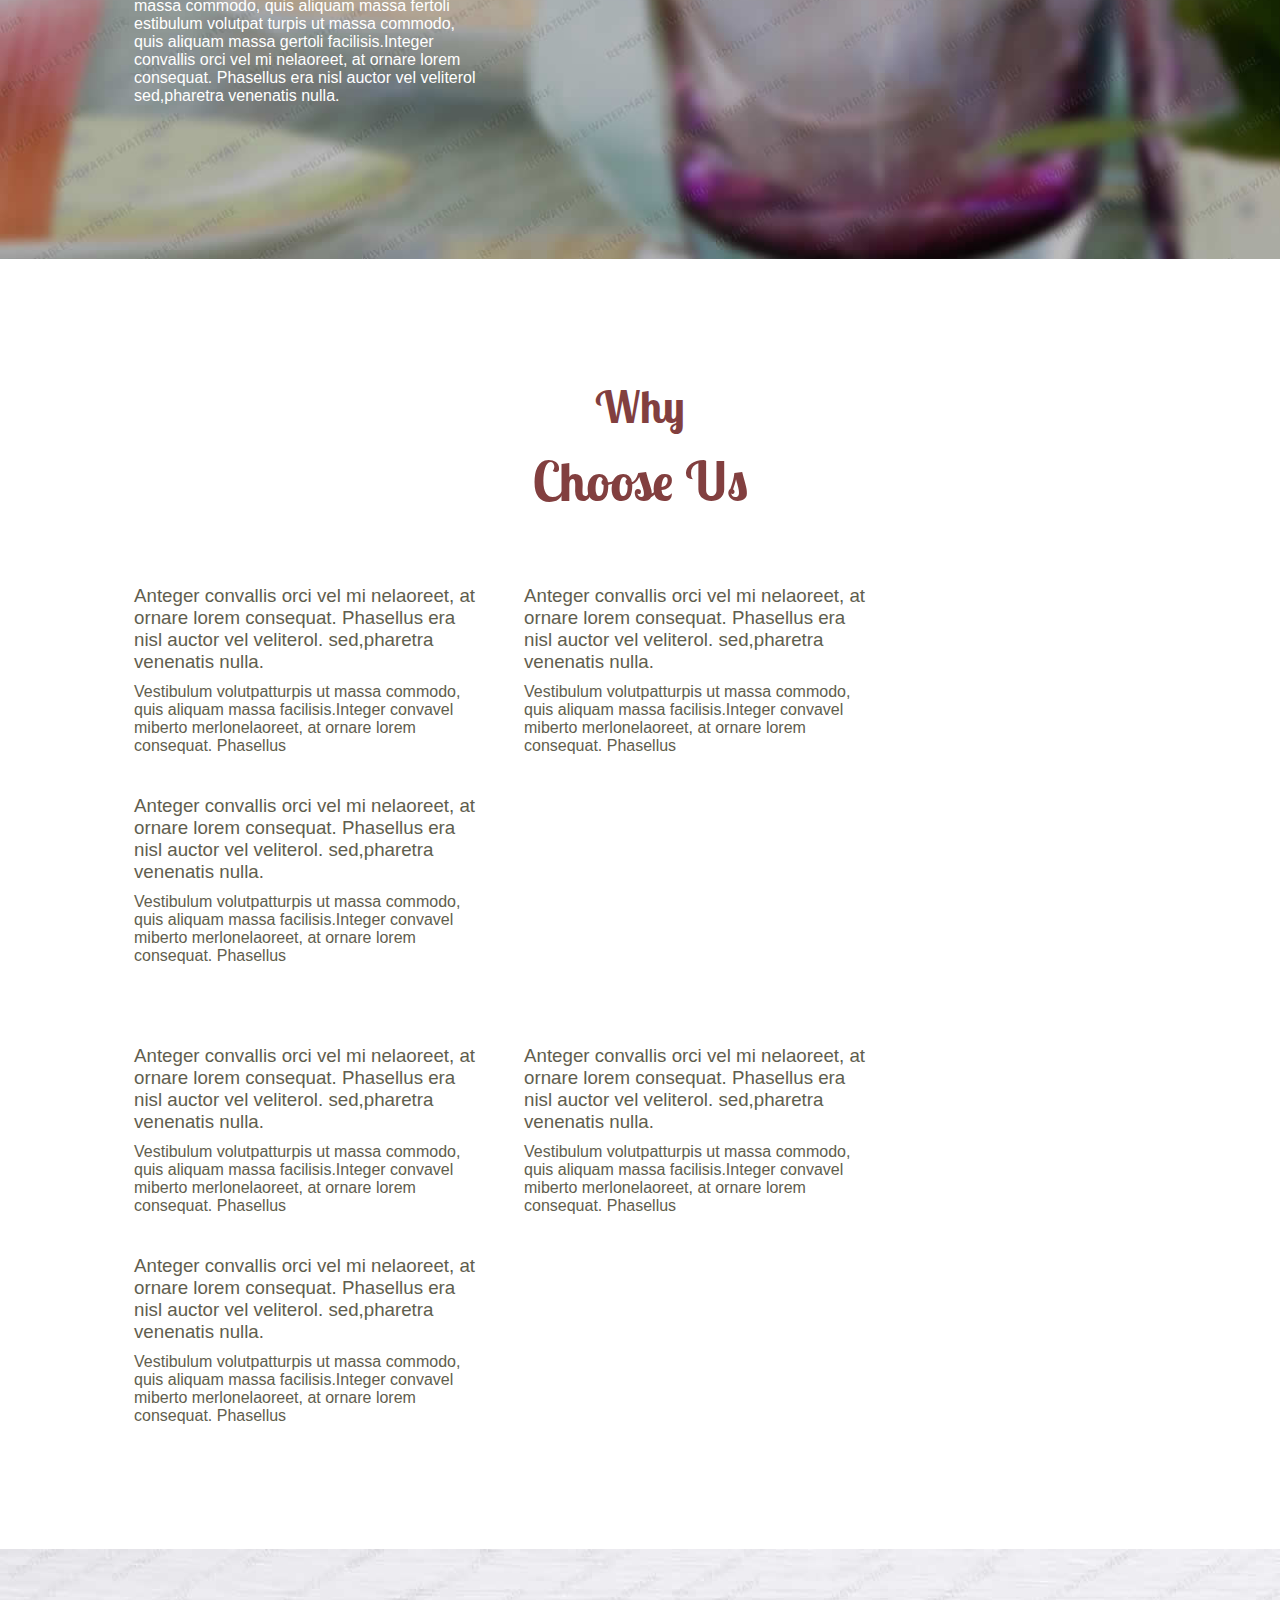
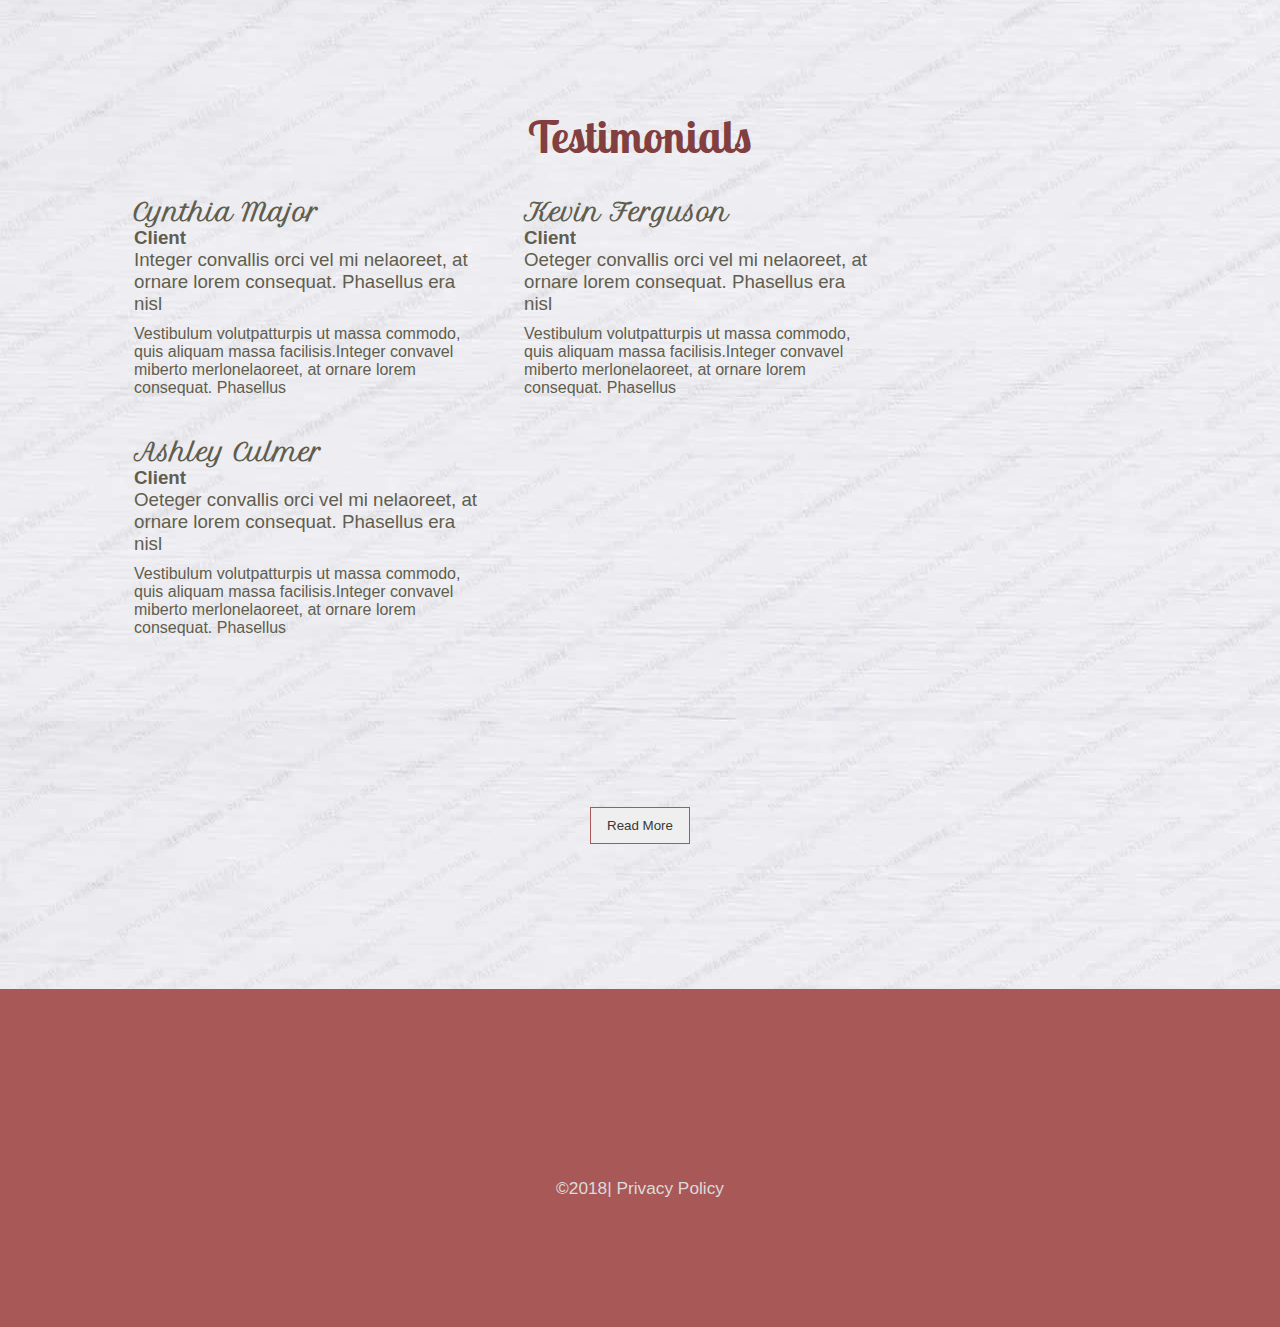
==== commit 9b9f8262: "Modified page content - changes should be final" ====
--- a/about.html
+++ b/about.html
@@ -14,7 +14,7 @@
 	<header id="top_header">
 
 		<div id="nav_position">
-			<h1 id="logo">Cafe</h1>
+			<h1 class="header_size" id="logo">Scarlet's</h1>
 
 	<!-- This nav bar displays when screen is 600px of less -->
 	<div class="dropdown">
--- a/style.css
+++ b/style.css
@@ -23,54 +23,71 @@
 }
 
 .showcase-header h1{
-	color:white;
-	font-size: 9em;
+	padding: 300px 0;
+	color:white;
+	font-size: 5em;
 	z-index: 0;
 }
 
-/*Navigation bar*/
-.navbar{
-display: none;
-overflow: hidden;
-background-color: #333;
-position:fixed;
-top:0;
-width:100%;
-}
-
-.navbar a{
-float:left;
-display:block;
-padding:12px 30px;
-color:white;
-text-decoration: none;
-font-family: Arial, Helvetica, sans-serif;
-}
-
-.navbar a:hover{
-color:black;
-background-color: white;
-}
-
-
-
-
-		 /*The container <div> - needed to position the dropdown content*/
+
+
+
+.test_bground{
+	background-color: #823f3f;
+	width:100%;
+	position: fixed;
+	height:57px;
+	z-index: 1;
+}
+.logo{
+	font-family: 'Caveat', cursive;
+	font-size: 25px;
+	float: left;
+	height:100%;
+	color:white;
+}
+.logo a{
+	margin:0 auto;
+	color:white;
+	padding:12px 30px;
+}
+
+
+
+
+#nav_banner{
+	background-color: none;
+	height: auto;
+	width:100%;
+}
+
+
+
+
+/*Dropdown Nav bar*/
+/*The container <div> - needed to position the dropdown content*/
+
 		 .dropdown{
-		 	position:relative;
 		 	display:inline-block;
-		 	/*width:100%;*/
+		 	position: absolute;
+		 	right:0;
 		 }
 		 .dropbtn{
-		 	background-color: #4CAF50
-		 	color:white;
-		 	width:160px;
-		 	padding:16px;
-		 	font-size: 16px;
+		 	background-color: #fff;
+		 	color:#333;
+		 	width:90px;
+		 	height:auto;
+		 	padding:10px 0;
+		 	font-size: 3vw;
 		 	border:none;
-		 	border-radius: 5px;
-		 	/*width:75%;*/
-		 	position:relative;
+		 	margin: 0 10px;
+		 
+		 }
+
+		 .dropbtn i{
+		 	font-size: 25px;
+		 	color:black;
+		 	margin:0;
 		 }
 		
 
@@ -79,7 +96,7 @@
 		 	display: none;
 		 	position: absolute;
 		 	background-color: #f1f1f1;
-		 	min-width: 160px;
+		 	min-width: 140px;
 		 	/*width:50%;*/
 		 	box-shadow: 0px 8px 16px 0px rgba(0,0,0,0.2);
 		 	z-index: 1;
@@ -90,18 +107,16 @@
 		 	padding: 12px 16px;
 		 	text-decoration:none;
 		 	display:block;
-		 	border-radius: 5px;
 		 }
 
 		 /*Change color of dropdown links on hover*/
 		 .dropdown-content a:hover {
-		 	background-color: #ddd;
-		 	border-radius: 5px;
+		 	background-color: #823f3f;
+		 	color:#fff;
 		 }
 		 /*Shown the dropdown menu on hover*/
 		 .dropdown:hover .dropdown-content{
 		 	display:block;
-		 	border-radius: 5px;
 		 }
 
 		 /*Change the background color of the dropdown button wehn the content is shown*/
@@ -113,13 +128,44 @@
 		 .dropbtn:hover{
 		 	border-radius: 5px;
 		 }
-		 .nav_menu{
-		 	/*display: none;*/
-		 }
-
-
-
-
+
+
+
+/*Navigation bar*/
+.navbar{
+display: none;
+overflow: hidden;
+background-color: #823f3f;
+position:fixed;
+top:0;
+width:100%;
+z-index: 2;
+}
+
+.navbar a{
+float:left;
+display:block;
+padding:12px 30px;
+color:white;
+font-size: 18px;
+text-decoration: none;
+font-family: Arial, Helvetica, sans-serif;
+}
+
+.navbar a:hover{
+color:black;
+background-color:white;
+}
+
+.link_container{
+	margin:0 auto;
+	width:80%;
+}
+
+#logo{
+	font-family: 'Caveat', cursive;
+	font-size: 25px;
+}
 
 
 
@@ -189,10 +235,14 @@
 	font-family: Arial, Helvetica, sans-serif;
 }
 .images{
+	margin:10px 2px;
 	display: inline-block;
     width: 300px; 
     height:200px;
-    margin:0;
+}
+
+.images img:hover{
+	border:2px solid #823f3f;
 }
 div.gallery img {
     float: left;
--- a/assets/css/about_style.css
+++ b/assets/css/about_style.css
@@ -280,7 +280,7 @@
 
 
 		.good_food{
-			padding:50px;
+			padding:50px 0;
 		}
 
 		#why_us{
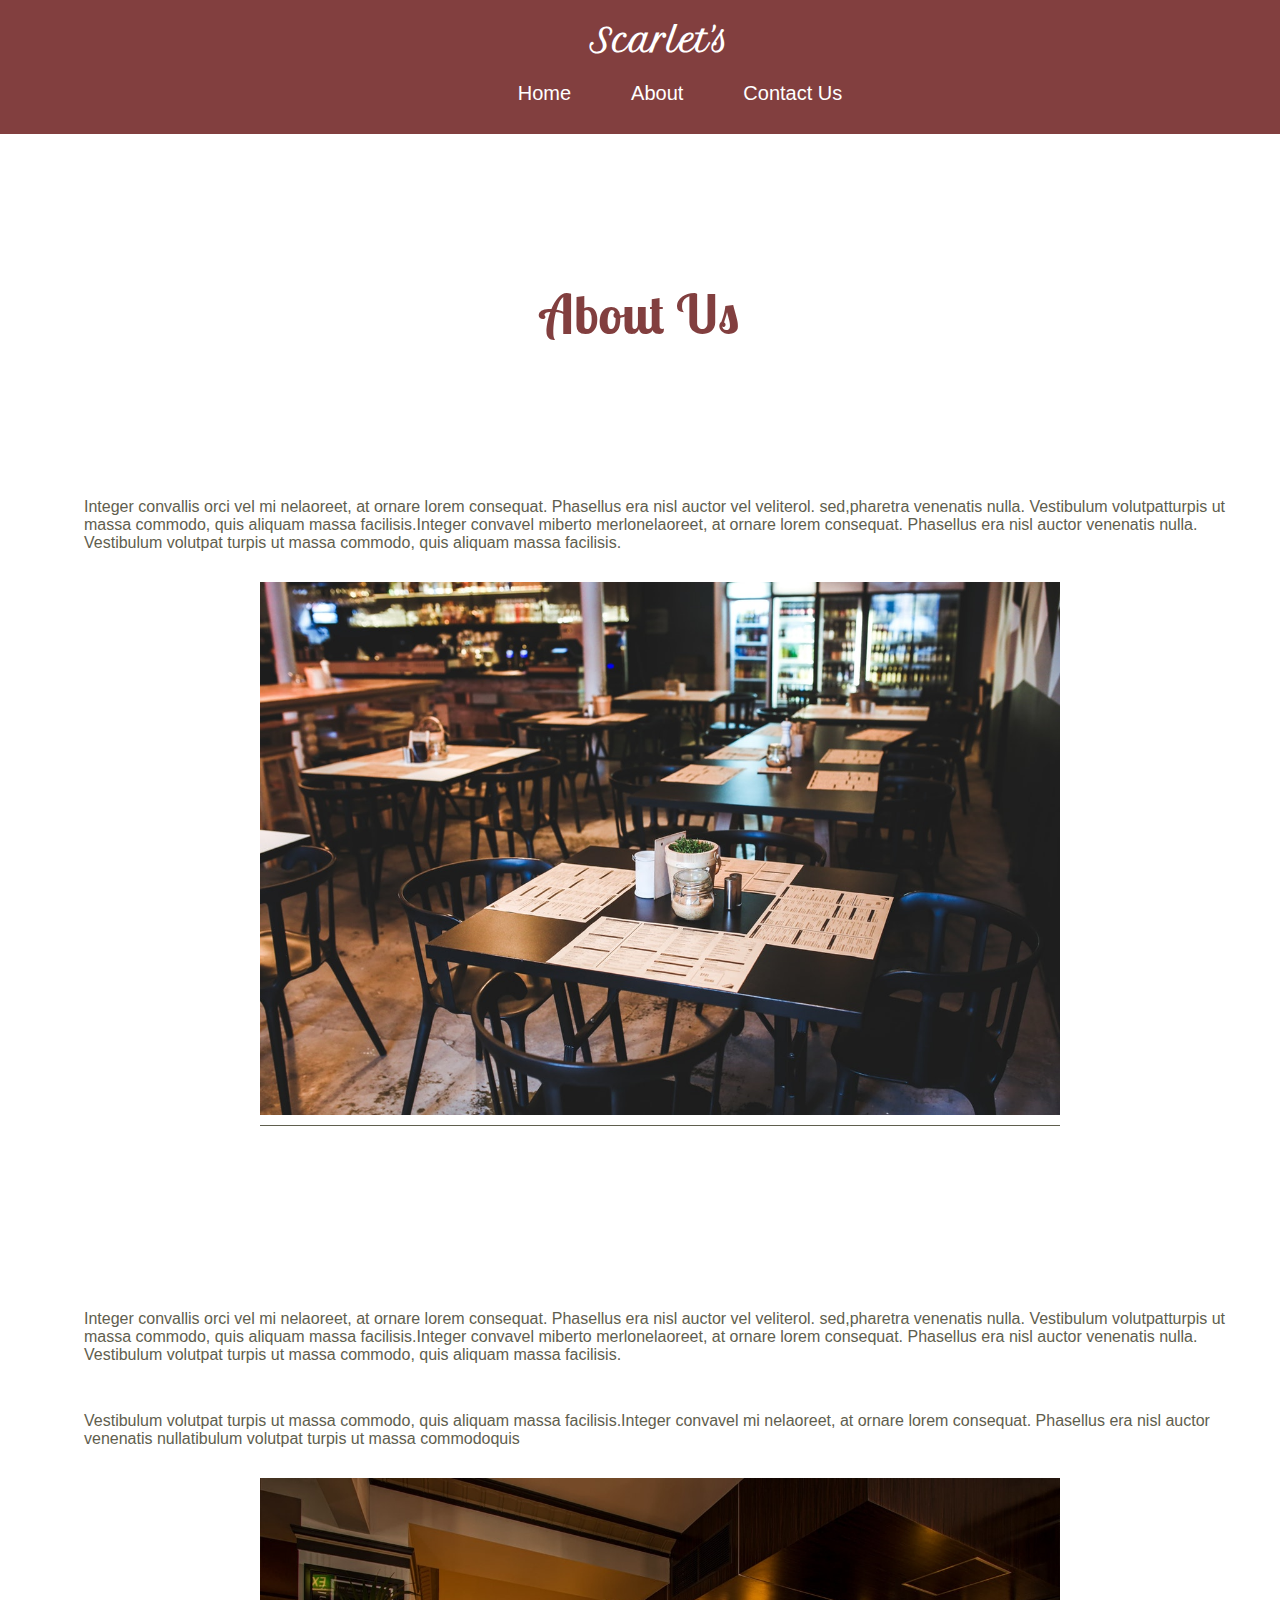
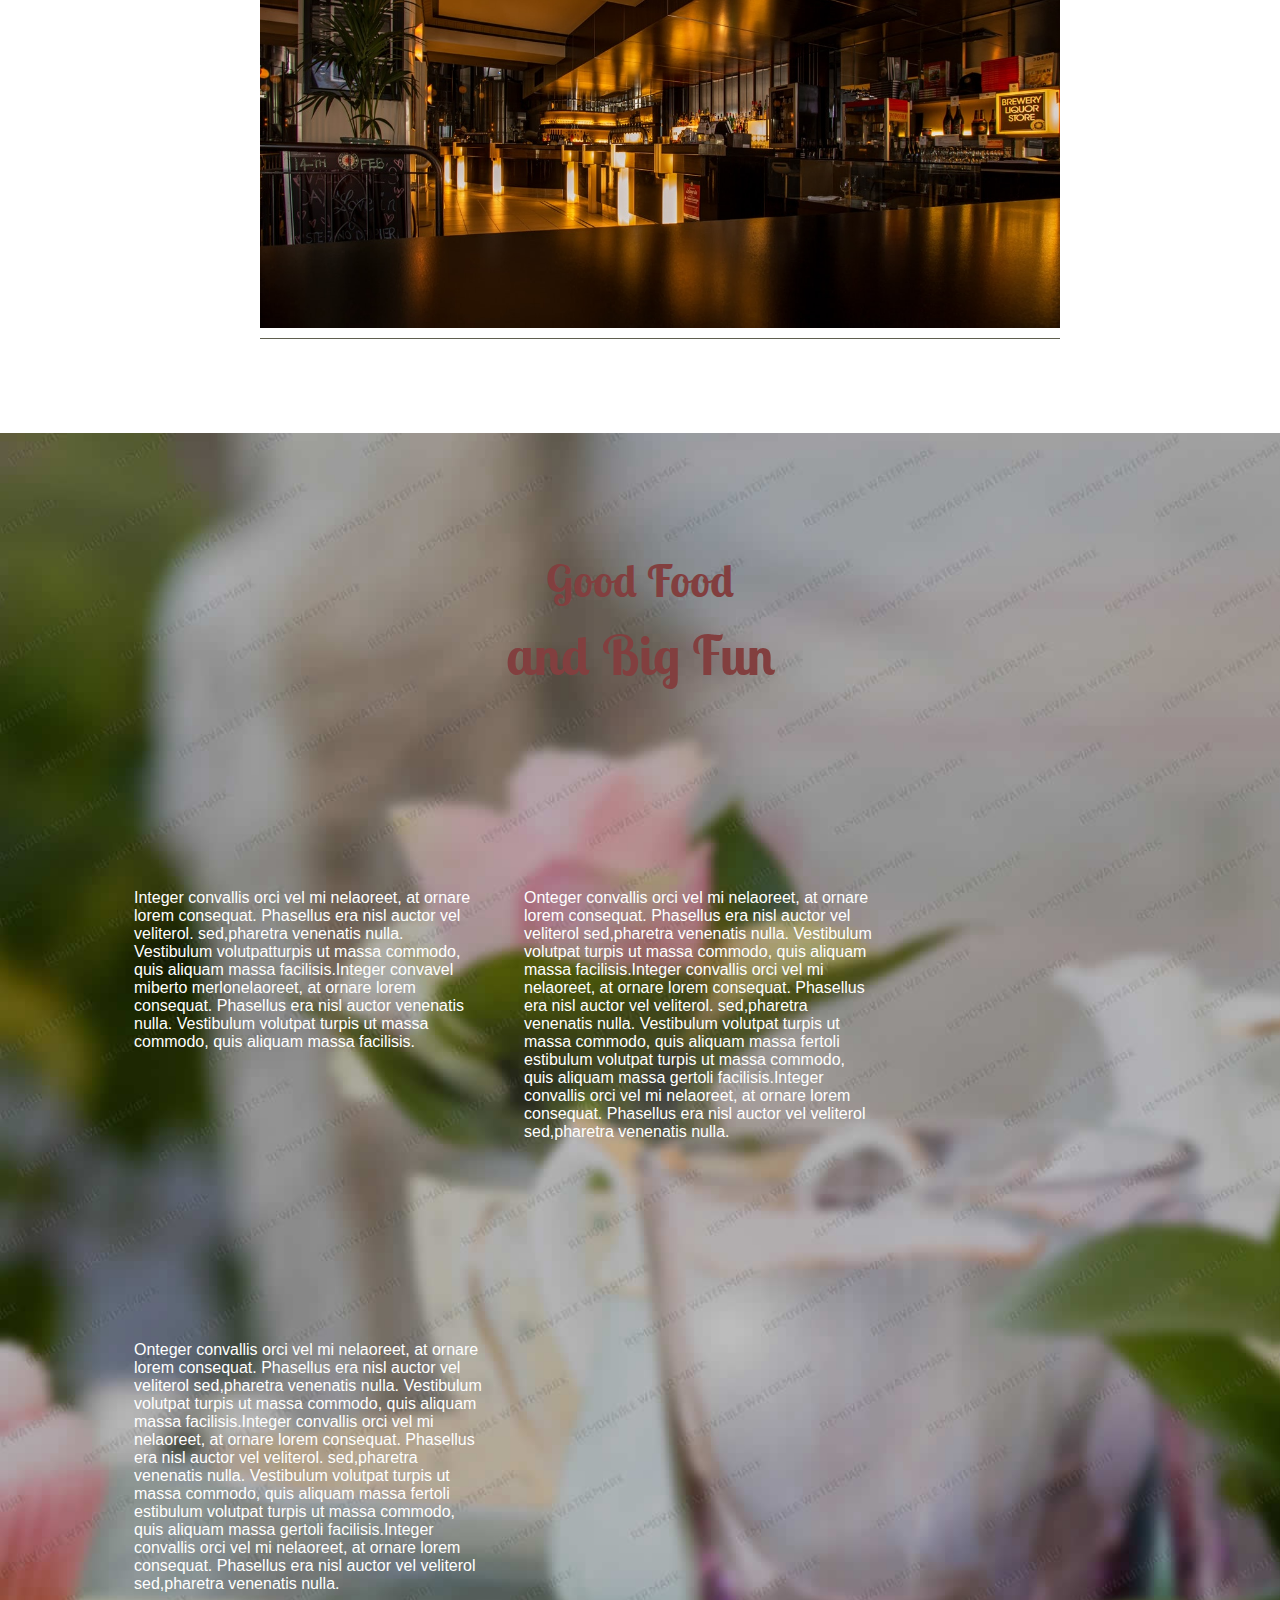
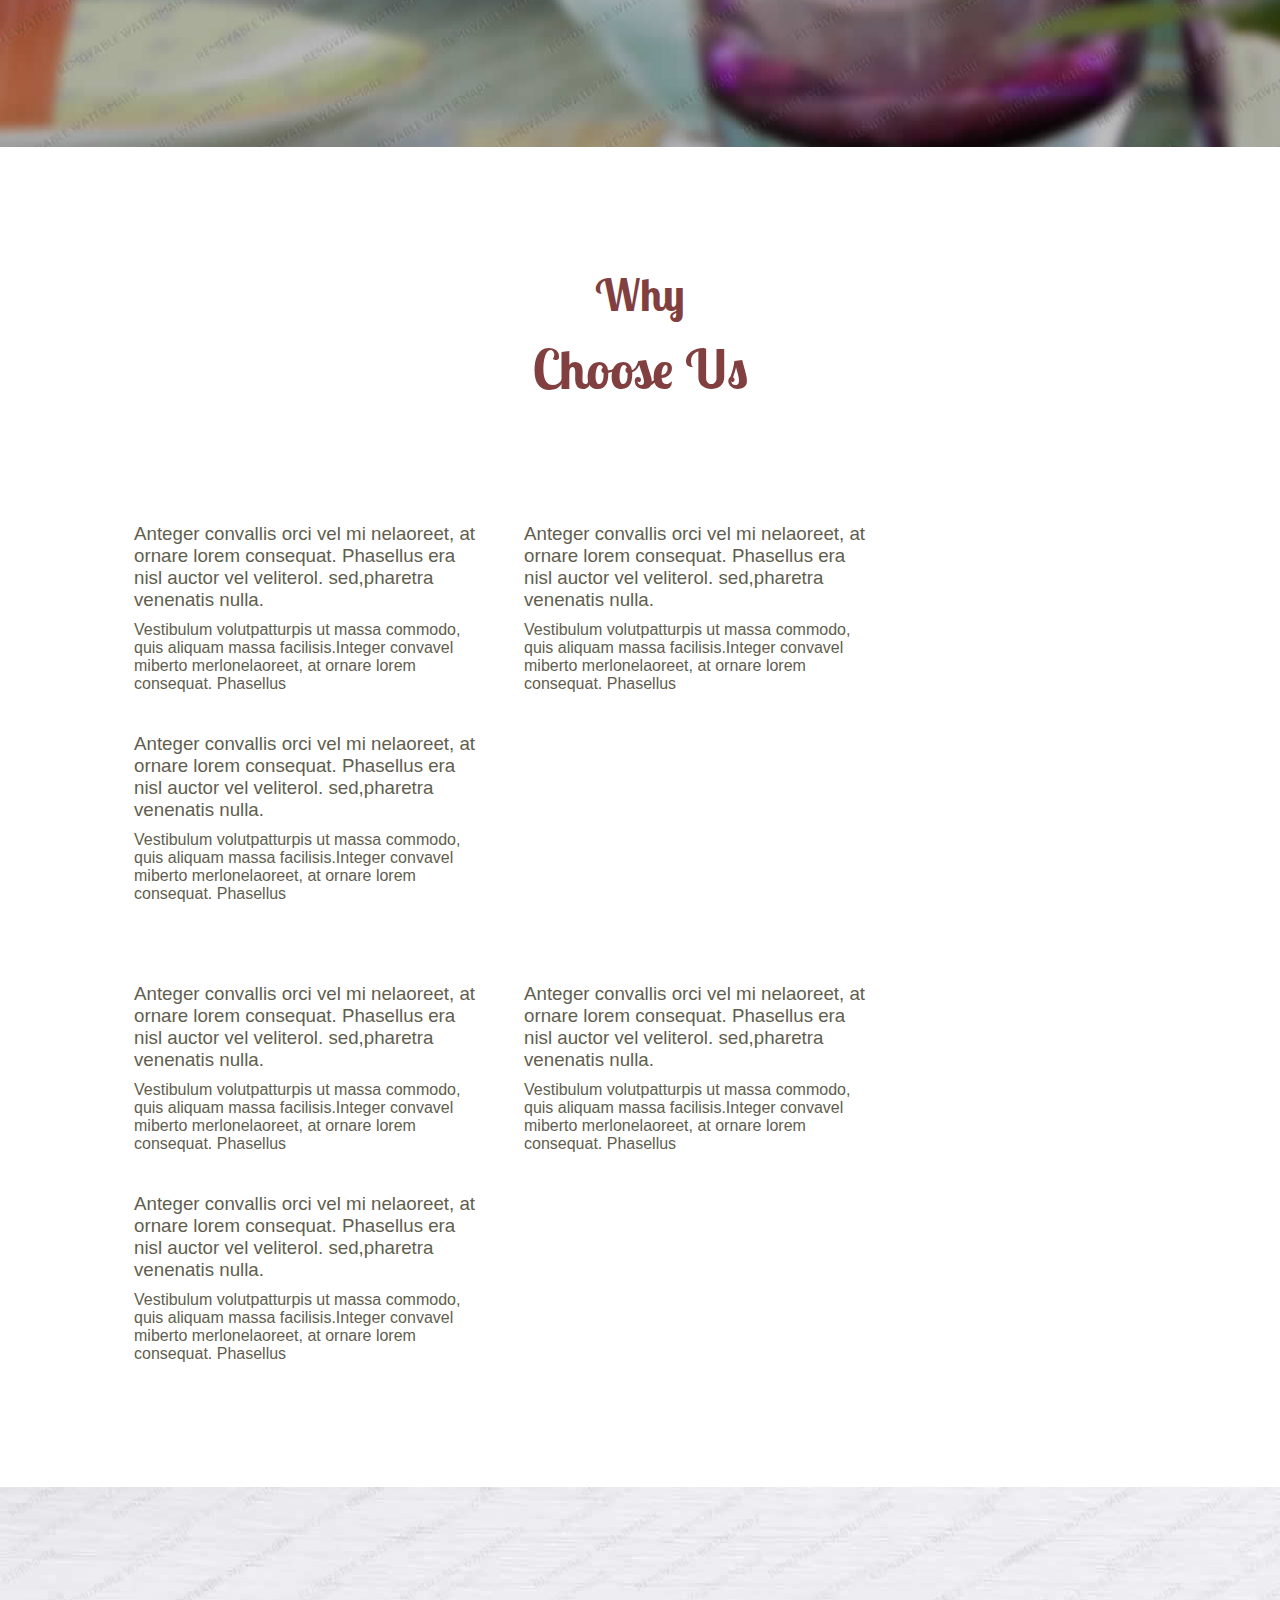
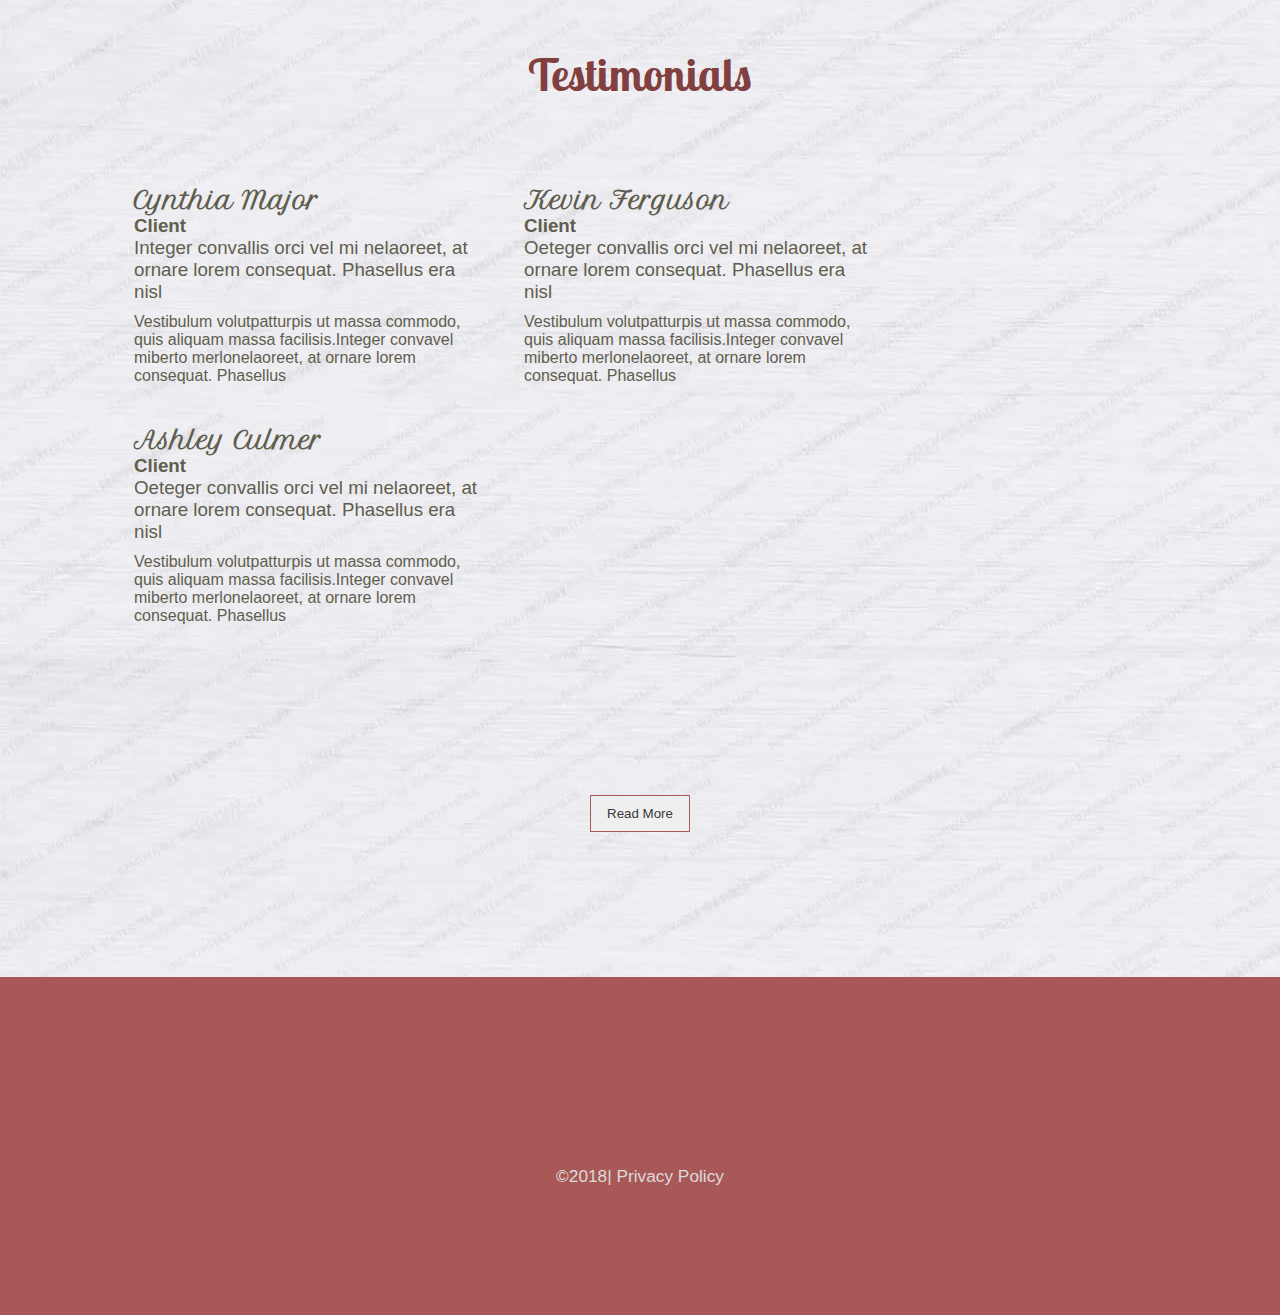
==== commit 9acf038d: "Minor cosmetic changes" ====
--- a/about.html
+++ b/about.html
@@ -34,7 +34,7 @@
 						<ul>
 							<li><a href="index.html">Home</a></li>
 						<li><a href="about.html">About</a></li>
-						<li><a href="contact.html#">Contact Us</a></li>
+						<li><a href="contact.html">Contact Us</a></li>
 							
 						</ul>
 						
@@ -63,17 +63,14 @@
 				<div id="content_1">
 
 			<header class="header_style">
-				<h1> <span>A few</span></h1> <h1>Words</h1>
+				<h1>About Us</h1>
 			</header>
 
 		<div class="card few_words">
 
 			<p>Integer convallis orci vel mi nelaoreet, at ornare lorem consequat. Phasellus era nisl auctor vel veliterol. sed,pharetra venenatis nulla. Vestibulum volutpatturpis ut massa commodo, quis aliquam massa facilisis.Integer convavel miberto merlonelaoreet, at ornare lorem consequat. Phasellus era nisl auctor venenatis nulla. Vestibulum volutpat turpis ut massa commodo, quis aliquam massa facilisis.</p>
-			<br>
-
-			<p>Vestibulum volutpat turpis ut massa commodo, quis aliquam massa facilisis.Integer convavel mi nelaoreet, at ornare lorem consequat. Phasellus era nisl auctor venenatis nullatibulum volutpat turpis ut massa commodoquis</p>
-
-			<img src="images/page-2_img01.jpg" class="img_about">
+
+			<img src="assets/css/images/dining.jpg" class="img_about">
 				
 
 			</div>
@@ -86,7 +83,7 @@
 			<br>
 			<p>Vestibulum volutpat turpis ut massa commodo, quis aliquam massa facilisis.Integer convavel mi nelaoreet, at ornare lorem consequat. Phasellus era nisl auctor venenatis nullatibulum volutpat turpis ut massa commodoquis</p>
 
-			<img src="images/page-2_img02.jpg" class="img_about">
+			<img src="assets/css/images/dining_1.jpeg" class="img_about">
 
 
 			</div>
--- a/style.css
+++ b/style.css
@@ -1,22 +1,15 @@
 /*NOTE THIS WEBSITE WAS DESIGNED FOR "MOBILE FIRST"*/
-
-
-
 /*WEBSITE IS AT FULL WIDTH*/
 body{
 	margin:0;
 }
-
 #showcase_slider{
 	min-height: 450px;
 	text-align: center;
-	background-image: url('images/slide01.jpg');
+	background-image: url('assets/css/images/showcase_1.jpeg');
 	background-position:center;
 	background-size: cover;
 }
-#showcase-slider .bg-img{
-}
-
 
 .showcase-header{
 	padding-bottom: 0;
@@ -25,13 +18,9 @@
 .showcase-header h1{
 	padding: 300px 0;
 	color:white;
-	font-size: 5em;
+	font-size: 3em;
 	z-index: 0;
 }
-
-
-
-
 .test_bground{
 	background-color: #823f3f;
 	width:100%;
@@ -80,7 +69,7 @@
 		 	padding:10px 0;
 		 	font-size: 3vw;
 		 	border:none;
-		 	margin: 0 10px;
+		 	margin: 5px 5px;
 		 
 		 }
 
@@ -96,7 +85,7 @@
 		 	display: none;
 		 	position: absolute;
 		 	background-color: #f1f1f1;
-		 	min-width: 140px;
+		 	max-width: 100px;
 		 	/*width:50%;*/
 		 	box-shadow: 0px 8px 16px 0px rgba(0,0,0,0.2);
 		 	z-index: 1;
@@ -104,7 +93,7 @@
 		 /*Links inside the dropdown*/
 		 .dropdown-content a{
 		 	color:black;
-		 	padding: 12px 16px;
+		 	padding: 12px 10px;
 		 	text-decoration:none;
 		 	display:block;
 		 }
@@ -142,10 +131,11 @@
 z-index: 2;
 }
 
+
 .navbar a{
 float:left;
 display:block;
-padding:12px 30px;
+padding:20px 64px;
 color:white;
 font-size: 18px;
 text-decoration: none;
@@ -164,40 +154,37 @@
 
 #logo{
 	font-family: 'Caveat', cursive;
-	font-size: 25px;
-}
-
-
-
-
-
+	font-size: 20px;
+}
+
+#logo:hover{
+	transition: .6s;
+}
 #content{
 	font-family: Arial, Helvetica, sans-serif;
 	color:#5f5e4e;
 }
-
-
 .inner{
 	margin:0 auto;
 	width:90%;
 	text-align: center;
 }
-
 .card{
-	width: 300px;
-	margin:0 auto;
-}
-
+	width: 250px;
+	margin:0 auto;
+}
 .card p {
 	width:100%;
 	text-align: center;
 	color:#5f5e4e;
+	text-align: left;
 }
 
 .card img{
 	width:100%;
-	border: 1px solid #5f5e4e;
+	border-bottom: 1.5px solid #5f5e4e;
 	padding:0;
+	padding-bottom: 10px;
 }
 
 .page_breaker hr {
@@ -210,7 +197,7 @@
 .header_style{
 	text-align: center;
 	font-family: 'Lobster Two', cursive;
-	padding-top: 50px;
+	padding:50px 0;
 
 }
 .header_style span,h1{
@@ -233,32 +220,50 @@
 }
 .para1{
 	font-family: Arial, Helvetica, sans-serif;
+	text-align: left;
 }
 .images{
+	position: relative;
 	margin:10px 2px;
 	display: inline-block;
-    width: 300px; 
+    width: 250px; 
     height:200px;
 }
 
-.images img:hover{
-	border:2px solid #823f3f;
-}
-div.gallery img {
-    float: left;
+.description{
+	display:none;
+	height:100%;
+	width: 100%;
+	position: absolute;
+	color:#fff;
+	font-size:20px;
+	top:85%;
+	bottom:0;
+	right:0;
+	left:0;
+	margin:auto;
+}
+
+.images img{
+	border:2px solid rgba(255,124,124,0.0);
+}
+
+
+.gallery img {
     width: 100%;
     height: 100%;
-    margin: 0;
+    margin: 0 15px;
 }
 .gallery{
 	margin:0;
 	width: 100%;
+	padding: 64px 0;
 }
 #experience{
 	margin:0;
 	text-align: center;
 	background-color: red;
-	background: url('images/parallax01.jpg');
+	background: url('assets/css/images/fine_dining_4.jpeg');
 	background-size: cover;
 	height: auto;
 }
@@ -270,6 +275,7 @@
 }
 #experience p{
 	padding:40px 0;
+	text-align: left;
 }
 .special{
 	color:white;
@@ -322,17 +328,23 @@
 	margin:0;
 }
 
+.info{
+	padding-top: 40px;
+	font-size: 2vh;
+	margin:0 auto;
+	width:80%;
+	color:#fff;
+}
+
+.color{
+	color:#333;
+	text-align: left;
+}
+
 .address{
 	padding: 10px;
 	margin:30px;
 }
-
-.info{
-	padding-top: 40px;
-	font-size: 2vh;
-}
-
-
 #phone{
 	font-weight: 100;
 	font-size: 50px;
@@ -343,12 +355,11 @@
 
 
 
-/*Footer at the bottom of page*/
+/*Footer*/
 #footer{
-	/*bottom:0;*/
+
 	margin-top: -5px;
 	height:200px;
-	/*width:100%;*/
 	background:#a95858;
 	text-align: center;
 	padding-top:69px;
@@ -356,21 +367,13 @@
 }
 
 #social_media{
-	/*display: block;*/
 	margin: 40px 20px;
-	/*float: left;*/
 }
  ul{
- 	/*padding-left: 100px;*/
- 	/*width:100%;*/
- 	/*margin: 0px auto;*/
-	/*float:center;*/
 	height:20px;
 }
 
 ul{
-	/*text-align: center;*/
-	/*float:left;*/
 	list-style: none;
 	display:inline-block;
 	
@@ -402,15 +405,12 @@
 	#welcome_cnt{
 		width: 100%;
 		display: grid;
-		grid-template-columns: 1fr 1fr;
+		grid-template-columns: repeat(3,1fr);
 	}
 
 	.card.welcome{
 		margin:0 auto;
 	}
-
-
-
 
 	.info_wrapper{
 		width: 100%;
@@ -423,7 +423,6 @@
 
 	.info_wrapper p{
 		margin:0 auto;
-		/*width: 400px;*/
 		width: 100%;
 	}
 
@@ -440,11 +439,6 @@
 @media(min-width: 800px){
 	*{
 		margin:0;
-	}
-
-	.navbar{
-		/*display:none;*/
-		/*This is temporary. Use Jquery to make a responsive nav bar*/
 	}
 	#employee_info{
 		display:inline-block;
@@ -491,11 +485,13 @@
 }
 
 #showcase_slider{
+	position: relative;
 	min-height: 700px;
 	text-align: center;
-	background-image: url('images/slide01.jpg');
+	background-image: url('assets/css/images/showcase_1.jpeg');
 	background-position:center;
 	background-size: cover;
+	z-index: -1;
 
 }
 
@@ -505,6 +501,15 @@
 	font-size: 1.90em;
 }
 
+.overlay{
+	position: absolute;
+	background-color: rgba(130,63,63,0.3);
+	height: 100%;
+	width: 100%;
+	z-index:-3;
+
+}
+
 .navbar{
 		display:block;
 	}
--- a/assets/css/about_style.css
+++ b/assets/css/about_style.css
@@ -5,7 +5,7 @@
 }
 
 #top_header{
-	min-height: 200px;
+	min-height: 100px;
 	position: fixed;
 	width:100%;
 	top:0;
@@ -13,7 +13,7 @@
 
 #logo{
 	color:white;
-	font-size: 5em;
+	font-size: 2em;
 	font-family: 'Petit Formal Script', cursive;
 	font-weight: 500px;
 }
@@ -108,7 +108,10 @@
 
 
 .img_about{
-	border:0;
+	border:none;
+	max-height: 800px;
+	max-width: 800px;
+
 }
 
 #top_header{
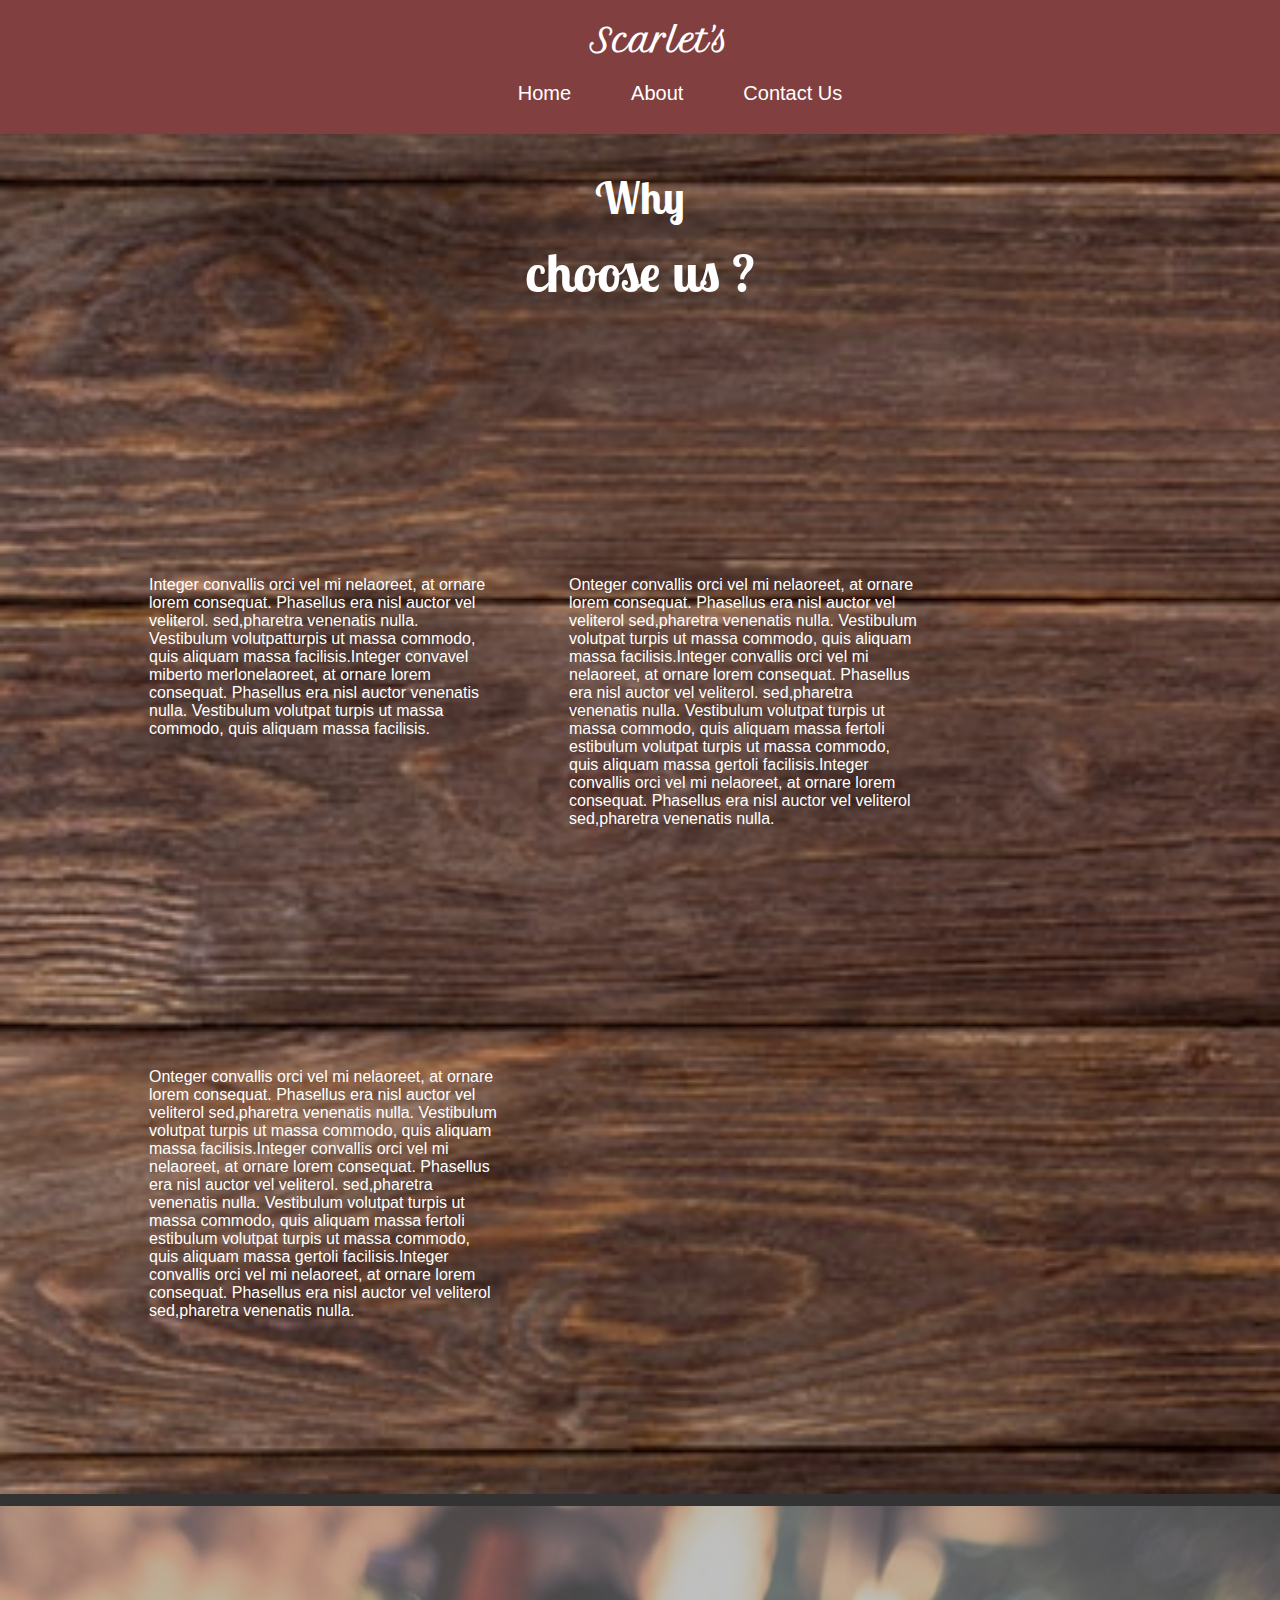
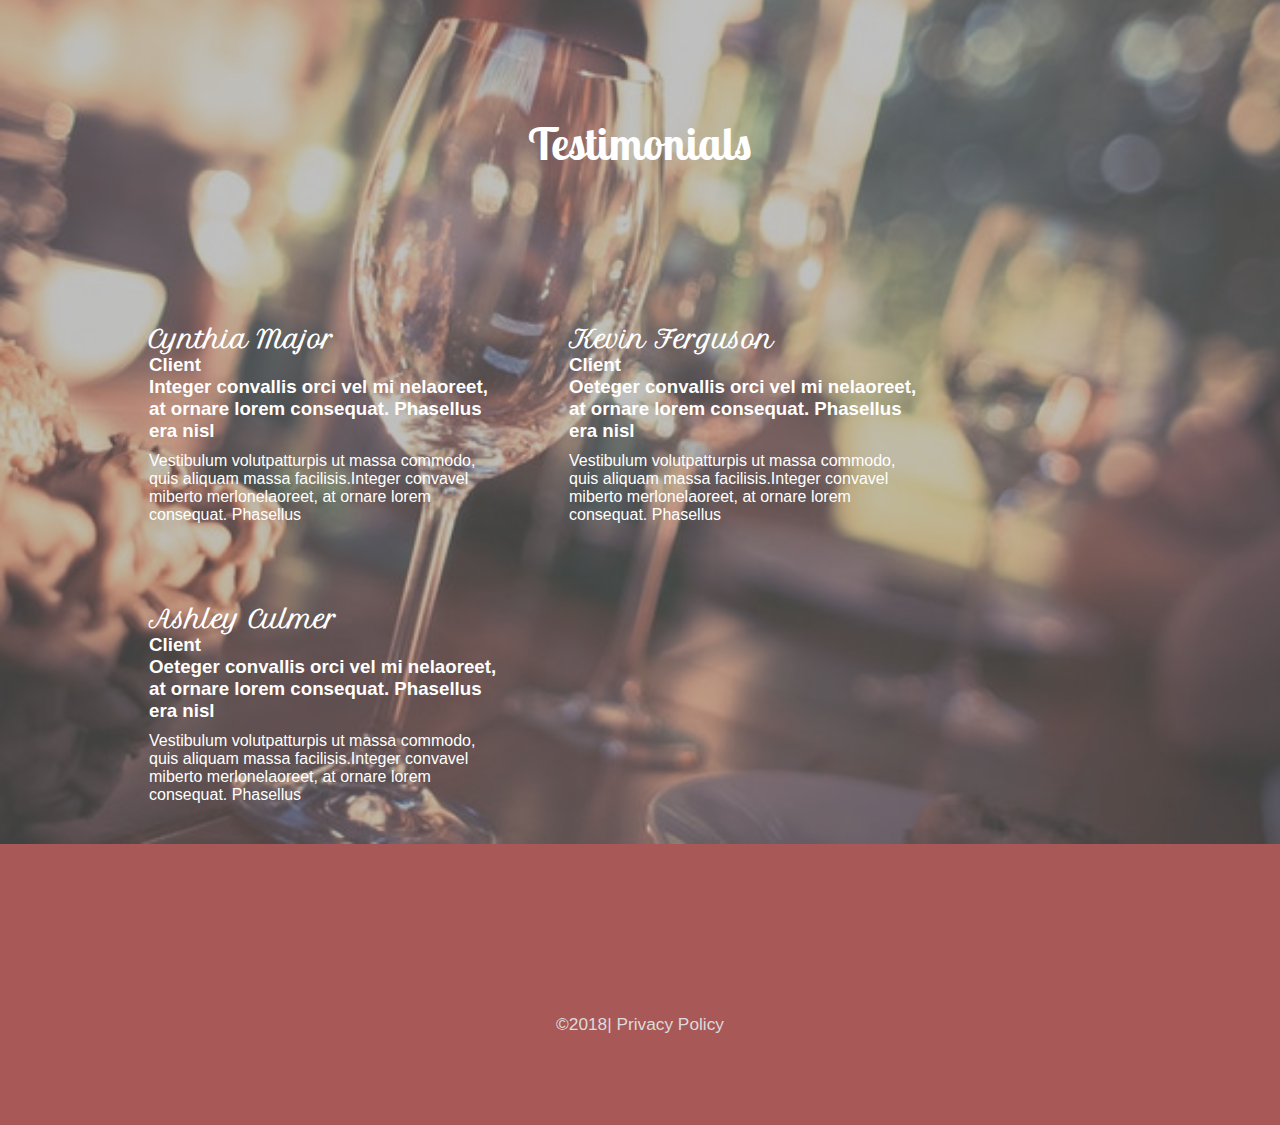
==== commit ee6046f0: "Third set of cosmetic changes Nearing the final product" ====
--- a/about.html
+++ b/about.html
@@ -53,78 +53,21 @@
 				
 
 
-	<section id="section">
-
-		
-
+
+		<section id="section2">
 
 			<div class="inner">
 
-				<div id="content_1">
-
-			<header class="header_style">
-				<h1>About Us</h1>
-			</header>
-
-		<div class="card few_words">
-
-			<p>Integer convallis orci vel mi nelaoreet, at ornare lorem consequat. Phasellus era nisl auctor vel veliterol. sed,pharetra venenatis nulla. Vestibulum volutpatturpis ut massa commodo, quis aliquam massa facilisis.Integer convavel miberto merlonelaoreet, at ornare lorem consequat. Phasellus era nisl auctor venenatis nulla. Vestibulum volutpat turpis ut massa commodo, quis aliquam massa facilisis.</p>
-
-			<img src="assets/css/images/dining.jpg" class="img_about">
-				
-
-			</div>
-
-
-
-
-			<div class="card few_words">
-			<p>Integer convallis orci vel mi nelaoreet, at ornare lorem consequat. Phasellus era nisl auctor vel veliterol. sed,pharetra venenatis nulla. Vestibulum volutpatturpis ut massa commodo, quis aliquam massa facilisis.Integer convavel miberto merlonelaoreet, at ornare lorem consequat. Phasellus era nisl auctor venenatis nulla. Vestibulum volutpat turpis ut massa commodo, quis aliquam massa facilisis.</p>
-			<br>
-			<p>Vestibulum volutpat turpis ut massa commodo, quis aliquam massa facilisis.Integer convavel mi nelaoreet, at ornare lorem consequat. Phasellus era nisl auctor venenatis nullatibulum volutpat turpis ut massa commodoquis</p>
-
-			<img src="assets/css/images/dining_1.jpeg" class="img_about">
-
-
-			</div>
-					
-
-
-				</div>
-
-			
-					
-
-			
-				
-
-
-
-			</div>
-
-
-
-
-
-			</div>
-
-
-
-
-		</section>
-
-
-		<section id="section2">
-
-			<div class="inner">
-
 				<div class="good_food">
 
 
 
 
 			 <header class="header_style">
-				<h1> <span>Good Food</span></h1> <h1>and Big Fun</h1>
+			 	<div class="white">
+			 		<h1> <span>Why</span></h1> <h1>choose us ?</h1>
+			 	</div>
+				
 			</header>
 
 			<div class="row">
@@ -160,13 +103,17 @@
 
 
 
-		<section id="section3">
+<!-- 		<section id="section3">
 
 			<div class="inner">
 
 				<div id="why_us">
 			<header class="header_style" id="special">
-				<h1> <span>Why</span></h1><h1>Choose Us</h1>
+				<div class="white">
+					<h1> <span>Why</span></h1><h1>Choose Us</h1>
+					
+				</div>
+				
 			</header>
 
 			<div class="row">
@@ -236,15 +183,12 @@
 			
 
 		</section>
-
+ -->
 
 		<section id="section4">
-
+			<div class="overlay2"></div>
 			<div class="inner">
 				
-
-					
-
 			<div class="row">
 
 				<div class="Testimonials">
@@ -306,10 +250,6 @@
 
 				</div>
 
-
-
-
-				<button>Read More</button>
 
 			</div>
 				
--- a/style.css
+++ b/style.css
@@ -197,13 +197,10 @@
 .header_style{
 	text-align: center;
 	font-family: 'Lobster Two', cursive;
-	padding:50px 0;
-
-}
-.header_style span,h1{
-	color:#823f3f;
-	/*padding:5;*/
-}
+	padding:100px 0;
+
+}
+
 
 .header_style span{
 	font-weight: 700;
@@ -309,8 +306,14 @@
 	text-align: left;
 }
 
-.header_style ,.stff{
+.header_style .stff{
 	color: white;
+}
+.maroon{
+	color:#823f3f;
+}
+.white{
+	color:#fff;
 }
 .name{
 	font-family: 'Lobster Two', cursive;
@@ -357,13 +360,10 @@
 
 /*Footer*/
 #footer{
-
-	margin-top: -5px;
-	height:200px;
+	height:auto;
 	background:#a95858;
 	text-align: center;
-	padding-top:69px;
-	padding-bottom: 69px;
+	padding:50px 0;
 }
 
 #social_media{
--- a/assets/css/about_style.css
+++ b/assets/css/about_style.css
@@ -127,13 +127,11 @@
 }
 
 #section2{
-	/*padding:20px 5px;*/
 	text-align:center;
-	background-image: url("../../images/parallax02.jpg");
+	background-image: url("images/dining_4.jpeg");
 	background-size: cover;
-	height:1100px;
+	height:auto;
 	width:100%;
-	/*background-color: blue;*/
 	margin-top:150px;
 	margin-bottom: 0
 }
@@ -159,12 +157,14 @@
 }
 
 .column{
-	margin: 40px;
+	padding:20px 15px;
 	text-align: left;
 }
 /*Section3*/
 #section3{
 	height:auto;
+	background-color: rgba(127,127,127,0.5);
+	padding:10px 0;
 }
 
 #special{
@@ -179,12 +179,11 @@
 }
 
 h3.upper{
-	color:#5f5e4e;
-	font-weight:500;
+	color:#fff;
 }
 
 p.lower{
-	color:#5f5e4e;
+	color:#fff;
 	margin-top: 10px;
 }
 
@@ -193,18 +192,30 @@
 
 
 #section4{
-	background-image: url("../../images/parallax03.jpg");
+	position: relative;
+	z-index: -1;
+	background-image: url("images/dining_2.jpeg");
+	background-size: cover;
+	background-repeat: no-repeat;
 	height:auto;
-}
-
+	border-top:12px solid #333;
+}
+
+.overlay2{
+	position: absolute;
+	z-index: -2;
+	background-color: rgba(127,127,127,0.5);
+	height:100%;
+	width: 100%;
+}
 
 .customer_name{
-	color:#5F5E4E;
+	color:#fff;
 	font-family: 'Petit Formal Script', cursive;
 }
 
 .client{
-	color:#5F5E4E;
+	color:#fff;
 }
 
 
@@ -293,6 +304,7 @@
 
 		.Testimonials{
 			padding:50px;
+			color:#fff;
 		}
 
 	#section2{
